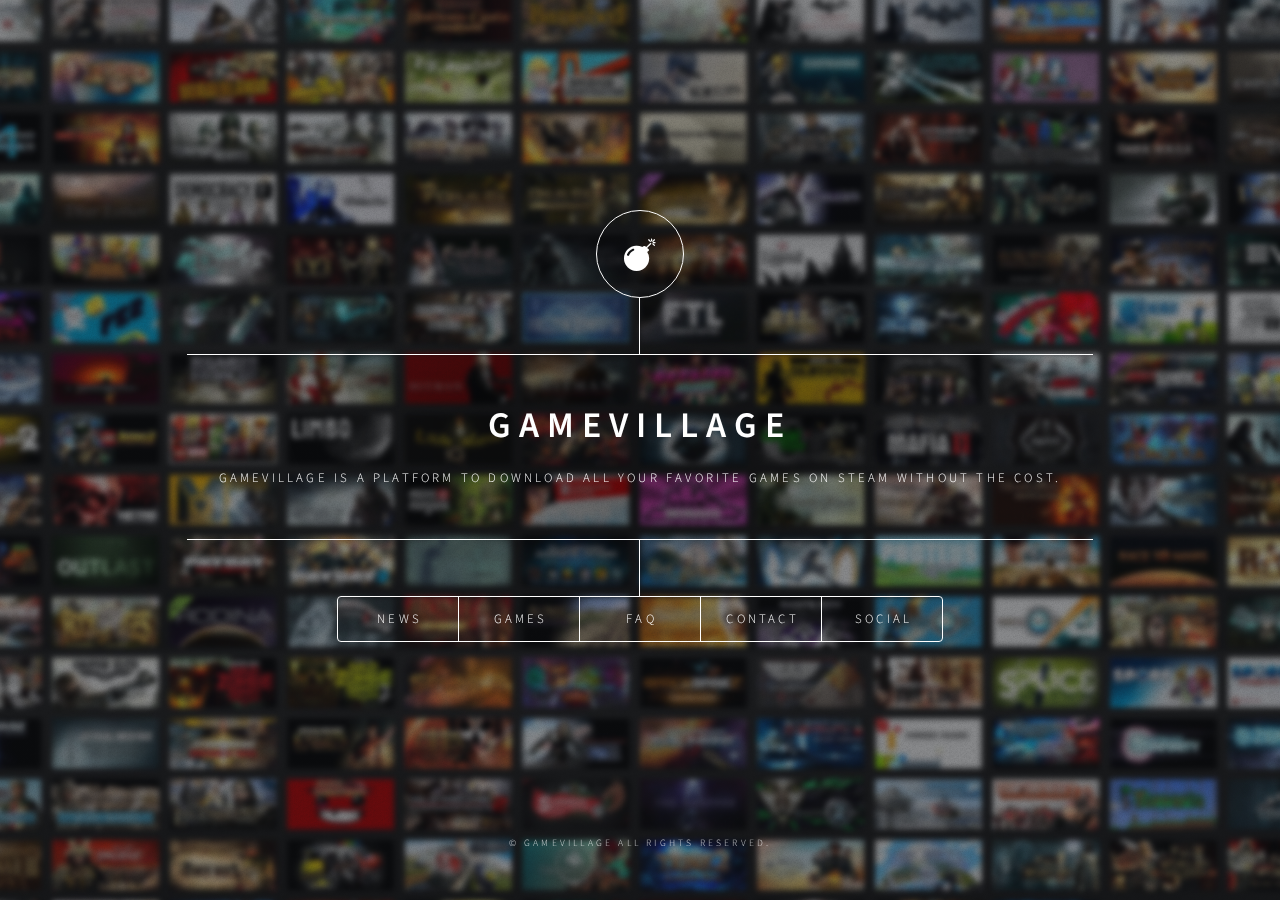
==== page2.html @ 303a95af "Create page2.html" ====
<!DOCTYPE HTML>
<!--
	Dimension by HTML5 UP
	html5up.net | @ajlkn
	Free for personal and commercial use under the CCA 3.0 license (html5up.net/license)
-->
<html>
	<head>
		<title>GameVillage</title>
		<meta charset="utf-8" />
		<meta name="viewport" content="width=device-width, initial-scale=1, user-scalable=no" />
		<link rel="stylesheet" href="assets/css/main.css" />
		<noscript><link rel="stylesheet" href="assets/css/noscript.css" /></noscript>
		<link rel="shortcut icon" type="image/png" href="images/favicon.png"/>
	</head>
	<body class="is-preload">

		<!-- Wrapper -->
			<div id="wrapper">

				<!-- Header -->
					<header id="header">
						<div class="logo">
							<span class="icon fa-bomb"></span>
						</div>
						<div class="content">
							<div class="inner">
								<h1>GameVillage</h1>
								<p>GameVillage is a platform to download all your favorite games on steam without the cost.</p>
							</div>
						</div>
						<nav>
							<ul>
								<li><a href="#intro">News</a></li>
								<li><a href="#work">Games</a></li>
								<li><a href="#FAQ">FAQ</a></li>
								<li><a href="#contact">Contact</a></li>
								<li><a href="#social">Social</a></li>
								<!--<li><a href="#elements">Elements</a></li>-->
							</ul>
						</nav>
					</header>

				<!-- Main -->
					<div id="main">

						<!-- Intro -->
							<article id="intro">
								<h2 class="major">News</h2>
								<span class="image main"><img src="images/news.jpg" alt="" /></span>
								<p>Update 1.11 coming soon to GameVillage, This upate will be packed with other 800+ games, And might be adding a new section to the site so stay tuned, Stay up to date by joining our Official discord.</p>
							</article>

						<!-- Work -->
							<article id="work">
								<h2 class="major">Car Mechanic Simulator 2018</h2>
								<span class="image main"><img src="images/pic21.jpg" alt="" /></span>
								<h5>about game</h5>
								<h5>Car Mechanic Simulator 2018 challenges players to repair, paint, tune and drive cars. Find classic, unique cars in the new Barn Find module and Junkyard module.</h5>
								<center><button <li><a href="#free1">Download</a></li></button></center>
								<center><p>cracked by GameVillage</p></center>


                                <h2 class="major">BeamNG.drive</h2>
								<span class="image main"><img src="images/pic22.jpg" alt="" /></span>
								<h5>about game</h5>
								<h5>BeamNG.drive is a realistic, immersive driving game offering near-limitless possibilities. Our soft-body physics engine simulates every component of a vehicle in real time.</h5>
								<center><button <li><a href="#free2">Download</a></li></button></center>
								<center><p>cracked by GameVillage</p></center>



															

<center><h5>More Pages Coming Soon</h5></center>
<center>
<html>
<head>
<style>
.pagination {
  display: inline-block;
}

.pagination a {
  color: white;
  float: left;
  padding: 8px 16px;
  text-decoration: none;
  border: 1px solid #ddd;
}

.pagination a.active {
  background-color:  ;
  color: white;
  border: 1px solid ;
}

.pagination a:hover:not(.active) {background-color: ;}

.pagination a:first-child {
  border-top-left-radius: 5px;
  border-bottom-left-radius: 5px;
}

.pagination a:last-child {
  border-top-right-radius: 5px;
  border-bottom-right-radius: 5px;
}
</style>
</head>
<body>

<div class="pagination">
  <a href="index.html#work">&laquo;</a>
  <a href="index.html#work">1</a>
  <a class="active" href="page2.html#work">2</a>
  <a href="">&raquo;</a>
</div>

</body>
</html>
</center>

							</article>


							


						<!-- about game -->
							<article id="FAQ">
								<h2 class="major">🚨FAQ GameVillage🚨</h2>
								<span class="image main"><img src="images/faq.jpg" alt="" /></span>
								
<p> <h5 style="text-align:;"><strong>1.What is GameValley,</strong> This is a platform to download all your favorites games on steam without the cost.</h5></p>
<p> <h5 style="text-align:;"><strong>2.Where do i request games?,</strong> All game requests should be done on our contact page <a style="color: #7289DA;" href="#contact" > here.</h5></p>
<p> <h5 style="text-align:;"><strong>3.Is this safe?,</strong> Yes. All files are 100% checked before release.</h5></p>
<p> <h5 style="text-align:;"><strong>4.What does pre-install mean?,</strong> Pre-installed means that the game is already installed for you.</h5></p>
<p> <h5 style="text-align:;"><strong>5.Where do i request games?,</strong> All game requests should be done on our contact section.</h5></p>

							</article>





                                <!-- Games -->

                                <article id="free1">
								<h2 class="major">Car Mechanic Simulator 2018</h2>
								<span class="image main"><img src="images/pic21.jpg" alt="" /></span>
								<center><iframe type="text/html" width="640" height="360" src="https://www.youtube-nocookie.com/embed/LCTF8wKWFSU?showinfo=0&controls=0&modestbranding=1&disablekb=1&cc_load_policy=1&loop=1&autohide=1&rel=0&enablejsapi=1&fs=0" frameborder="0" allow="autoplay" ></iframe></center>
								<p> <h3 style="text-align:;"><strong>❓About the game❓</strong></h3></p>
<p> <h5 style="text-align:;">Car Mechanic Simulator 2018 challenges players to repair, paint, tune and drive cars. Find classic, unique cars in the new Barn Find module and Junkyard module.</h5></p>

<center><button <li><a href="https://uploadhaven.com/download/d799cdc324195044cd2461166c4c63ca"target="_blank">⚡Download⚡</a></li></button></center>

<p> <h3 style="text-align:;"><strong>🚨Computer Specs🚨</strong></h3></p>
<p> <h6 style="text-align:;"><strong>Requires:</strong> a 64-bit processor and operating system</h6></p>
<p> <h6 style="text-align:;"><strong>OS:</strong> Windows 7/8.1/10 (64-bit versions)</h6></p>
<p> <h6 style="text-align:;"><strong>Processor:</strong> Intel Core i5-2400/AMD FX-8320 or better</h6></p>
<p> <h6 style="text-align:;"><strong>Memory:</strong> 8 GB RAM</h6></p>
<p> <h6 style="text-align:;"><strong>Graphics:</strong> NVIDIA GTX 670 2GB/AMD Radeon HD 7870 2GB or better</h6></p>
<p> <h6 style="text-align:;"><strong>Storage:</strong> 20 GB available space</h6></p>

<p> <h3 style="text-align:;"><strong>🎮Steam required🎮</strong></h3></p>
<p> <h6 style="text-align:;"><strong>Steam Required:</strong> Some games require steam to run thats why we show that error we also recommend using a alt steam account to stop being banned.</h6></p>

<span class="image main"><img src="games/car mechanic simulator 2018/pic1.jpg" alt="" /></span>
<span class="image main"><img src="games/car mechanic simulator 2018/pic2.jpg" alt="" /></span>

 <h2 style="text-align:;"><strong>🚧GameVillage Rules🚧</strong></h2></p>
<span style="color: #ce311c;">❌No spam or violent comments in our discord</span>
<p><span style="color: #ce311c;">❌No Stealing from this site.</span></p>
<span style="color: #10a8a5;">⚡Make sure to have fun</span>
<p><span style="color: #10a8a5;">⚡Make sure to download as many games as you want</span></p>
</article>






                                <article id="free2">
								<h2 class="major">BeamNG.drive</h2>
								<span class="image main"><img src="images/pic22.jpg" alt="" /></span>
								<center><iframe type="text/html" width="640" height="360" src="https://www.youtube-nocookie.com/embed/7vGYVUCmxeI?showinfo=0&controls=0&modestbranding=1&disablekb=1&cc_load_policy=1&loop=1&autohide=1&rel=0&enablejsapi=1&fs=0" frameborder="0" allow="autoplay" ></iframe></center>
								<p> <h3 style="text-align:;"><strong>❓About the game❓</strong></h3></p>
<p> <h5 style="text-align:;">BeamNG.drive is a realistic, immersive driving game offering near-limitless possibilities. Our soft-body physics engine simulates every component of a vehicle in real time.</h5></p>

<center><button <li><a href="https://uploadhaven.com/download/5747d586f887d4a439fdfc0a4f563766"target="_blank">⚡Download⚡</a></li></button></center>

<p> <h3 style="text-align:;"><strong>🚨Computer Specs🚨</strong></h3></p>
<p> <h6 style="text-align:;"><strong>Requires:</strong> a 64-bit processor and operating system</h6></p>
<p> <h6 style="text-align:;"><strong>OS:</strong> Windows 7/8.1/10 (64-bit versions)</h6></p>
<p> <h6 style="text-align:;"><strong>Processor:</strong> Intel Core i5-2400/AMD FX-8320 or better</h6></p>
<p> <h6 style="text-align:;"><strong>Memory:</strong> 8 GB RAM</h6></p>
<p> <h6 style="text-align:;"><strong>Graphics:</strong> NVIDIA GTX 670 2GB/AMD Radeon HD 7870 2GB or better</h6></p>
<p> <h6 style="text-align:;"><strong>Storage:</strong> 20 GB available space</h6></p>

<p> <h3 style="text-align:;"><strong>🎮Steam required🎮</strong></h3></p>
<p> <h6 style="text-align:;"><strong>Steam Required:</strong> Some games require steam to run thats why we show that error we also recommend using a alt steam account to stop being banned.</h6></p>

<span class="image main"><img src="games/beamng/pic1.jpg" alt="" /></span>
<span class="image main"><img src="games/beamng/pic2.jpg" alt="" /></span>

 <h2 style="text-align:;"><strong>🚧GameVillage Rules🚧</strong></h2></p>
<span style="color: #ce311c;">❌No spam or violent comments in our discord</span>
<p><span style="color: #ce311c;">❌No Stealing from this site.</span></p>
<span style="color: #10a8a5;">⚡Make sure to have fun</span>
<p><span style="color: #10a8a5;">⚡Make sure to download as many games as you want</span></p>
</article>











               

















													<!-- about game -->
							<article id="60 SECONDS">
								<h2 class="major">FAQ</h2>
								<span class="image main"><img src="images/faq.jpg" alt="" /></span>
								<p> <h2 style="text-align:;"><strong>❓FAQ GameVillage❓</strong></h2></p>
<p> <h5 style="text-align:;"><strong>What is GameValley,</strong> This is a platform to download all your favorites games on steam without the cost.</h5></p>
<p> <h5 style="text-align:;"><strong>Is this safe?,</strong> Yes. All files are 100% checked before release. There are no hidden malware and each game is pre-installed for you.</h5></p>
<p> <h5 style="text-align:;"><strong>What does pre-install mean?,</strong> Pre-installed means that the game is already installed for you, so you don’t have to. This means all you need to do is download the .zip file, extract it, and run the game. That’s it! Easy, right?,</h5></p>
<p> <h5 style="text-align:;"><strong>Where do i request games?,</strong> All game requests should be done on our Discord or on our contact page <a style="color: #7289DA;" href="#contact" > here.</a></span></p></h5></p>

<p> <h2 style="text-align:;"><strong>🚨Computer Specs🚨</strong></h2></p>
<p> <h5 style="text-align:;"><strong>Requires:</strong> a 64-bit processor and operating system</h5></p>
<p> <h5 style="text-align:;"><strong>OS:</strong> Windows 7/8.1/10 (64-bit versions)</h5></p>
<p> <h5 style="text-align:;"><strong>Processor:</strong> Intel Core i5-2400/AMD FX-8320 or better</h5></p>
<p> <h5 style="text-align:;"><strong>Memory:</strong> 8 GB RAM</h5></p>
<p> <h5 style="text-align:;"><strong>Graphics:</strong> NVIDIA GTX 670 2GB/AMD Radeon HD 7870 2GB or better</h5></p>
<p> <h5 style="text-align:;"><strong>Storage:</strong> 20 GB available space</h5></p>

<p> <h2 style="text-align:;"><strong>🎮Steam required🎮</strong></h2></p>
<p> <h5 style="text-align:;"><strong>Steam Required:</strong> Some games require steam to run thats why we show that error we also recommend using a alt steam account to stop being banned.</h5></p>

 <h2 style="text-align:;"><strong>🚧GameVillage Rules🚧</strong></h2></p>
<span style="color: #ce311c;">❌No spam or violent comments in our discord</span>
<p><span style="color: #ce311c;">❌No Stealing from this site.</span></p>
<span style="color: #10a8a5;">⚡Make sure to have fun</span>
<p><span style="color: #10a8a5;">⚡Make sure to download as many games as you want</span></p>


							</article>

						<!-- Contact -->
							<article id="contact">
								<h2 class="major">Contact</h2>
								<form method="post" action="#">
									<div class="fields">
										<div class="field half">
											<label for="name">Gamer Tag</label>
											<input type="text" name="name" id="name" />
										</div>
										<div class="field half">
											<label for="email">Email</label>
											<input type="text" name="email" id="email" />
										</div>
										<div class="field">
											<label for="message">Message</label>
											<textarea name="message" id="message" rows="4"></textarea>
										</div>
									</div>
									<ul class="actions">
										<li><input type="submit" value="Send Message" class="primary" /></li>
										<li><input type="reset" value="Reset" /></li>
									</ul>
								</form>
								<ul class="icons">
									<li><a href="#" class="icon fa-twitter"><span class="label">Twitter</span></a></li>
									<li><a href="#" class="icon fa-facebook"><span class="label">Facebook</span></a></li>
									<li><a href="#" class="icon fa-instagram"><span class="label">Instagram</span></a></li>
									<li><a href="#" class="icon fa-github"><span class="label">GitHub</span></a></li>
								</ul>
							</article>


							<article id="social">
								<center><h2 class="major">Social Media</h2></center>

									</ul>
								</form>
								<center><ul class="icons">
									<li><a href="#" class="icon fa-twitter"><span class="label">Twitter</span></a></li>
									<li><a href="#" class="icon fa-facebook"><span class="label">Facebook</span></a></li>
									<li><a href="#" class="icon fa-instagram"><span class="label">Instagram</span></a></li>
									<li><a href="#" class="icon fa-github"><span class="label">GitHub</span></a></li>
								</ul></center>
								<center><h4 >Come join our social media and stay up to date on Our website, And maybe leave us a nice message on twitter :)</h4></center>
							</article>

						<!-- Elements -->
							<article id="elements">
								<h2 class="major">Elements</h2>

								<section>
									<h3 class="major">Text</h3>
									<p>This is <b>bold</b> and this is <strong>strong</strong>. This is <i>italic</i> and this is <em>emphasized</em>.
									This is <sup>superscript</sup> text and this is <sub>subscript</sub> text.
									This is <u>underlined</u> and this is code: <code>for (;;) { ... }</code>. Finally, <a href="#">this is a link</a>.</p>
									<hr />
									<h2>Heading Level 2</h2>
									<h3>Heading Level 3</h3>
									<h4>Heading Level 4</h4>
									<h5>Heading Level 5</h5>
									<h6>Heading Level 6</h6>
									<hr />
									<h4>Blockquote</h4>
									<blockquote>Fringilla nisl. Donec accumsan interdum nisi, quis tincidunt felis sagittis eget tempus euismod. Vestibulum ante ipsum primis in faucibus vestibulum. Blandit adipiscing eu felis iaculis volutpat ac adipiscing accumsan faucibus. Vestibulum ante ipsum primis in faucibus lorem ipsum dolor sit amet nullam adipiscing eu felis.</blockquote>
									<h4>Preformatted</h4>
									<pre><code>i = 0;

while (!deck.isInOrder()) {
    print 'Iteration ' + i;
    deck.shuffle();
    i++;
}

print 'It took ' + i + ' iterations to sort the deck.';</code></pre>
								</section>

								<section>
									<h3 class="major">Lists</h3>

									<h4>Unordered</h4>
									<ul>
										<li>Dolor pulvinar etiam.</li>
										<li>Sagittis adipiscing.</li>
										<li>Felis enim feugiat.</li>
									</ul>

									<h4>Alternate</h4>
									<ul class="alt">
										<li>Dolor pulvinar etiam.</li>
										<li>Sagittis adipiscing.</li>
										<li>Felis enim feugiat.</li>
									</ul>

									<h4>Ordered</h4>
									<ol>
										<li>Dolor pulvinar etiam.</li>
										<li>Etiam vel felis viverra.</li>
										<li>Felis enim feugiat.</li>
										<li>Dolor pulvinar etiam.</li>
										<li>Etiam vel felis lorem.</li>
										<li>Felis enim et feugiat.</li>
									</ol>
									<h4>Icons</h4>
									<ul class="icons">
										<li><a href="#" class="icon fa-twitter"><span class="label">Twitter</span></a></li>
										<li><a href="#" class="icon fa-facebook"><span class="label">Facebook</span></a></li>
										<li><a href="#" class="icon fa-instagram"><span class="label">Instagram</span></a></li>
										<li><a href="#" class="icon fa-github"><span class="label">Github</span></a></li>
									</ul>

									<h4>Actions</h4>
									<ul class="actions">
										<li><a href="#" class="button primary">Default</a></li>
										<li><a href="#" class="button">Default</a></li>
									</ul>
									<ul class="actions stacked">
										<li><a href="#" class="button primary">Default</a></li>
										<li><a href="#" class="button">Default</a></li>
									</ul>
								</section>

								<section>
									<h3 class="major">Table</h3>
									<h4>Default</h4>
									<div class="table-wrapper">
										<table>
											<thead>
												<tr>
													<th>Name</th>
													<th>Description</th>
													<th>Price</th>
												</tr>
											</thead>
											<tbody>
												<tr>
													<td>Item One</td>
													<td>Ante turpis integer aliquet porttitor.</td>
													<td>29.99</td>
												</tr>
												<tr>
													<td>Item Two</td>
													<td>Vis ac commodo adipiscing arcu aliquet.</td>
													<td>19.99</td>
												</tr>
												<tr>
													<td>Item Three</td>
													<td> Morbi faucibus arcu accumsan lorem.</td>
													<td>29.99</td>
												</tr>
												<tr>
													<td>Item Four</td>
													<td>Vitae integer tempus condimentum.</td>
													<td>19.99</td>
												</tr>
												<tr>
													<td>Item Five</td>
													<td>Ante turpis integer aliquet porttitor.</td>
													<td>29.99</td>
												</tr>
											</tbody>
											<tfoot>
												<tr>
													<td colspan="2"></td>
													<td>100.00</td>
												</tr>
											</tfoot>
										</table>
									</div>

									<h4>Alternate</h4>
									<div class="table-wrapper">
										<table class="alt">
											<thead>
												<tr>
													<th>Name</th>
													<th>Description</th>
													<th>Price</th>
												</tr>
											</thead>
											<tbody>
												<tr>
													<td>Item One</td>
													<td>Ante turpis integer aliquet porttitor.</td>
													<td>29.99</td>
												</tr>
												<tr>
													<td>Item Two</td>
													<td>Vis ac commodo adipiscing arcu aliquet.</td>
													<td>19.99</td>
												</tr>
												<tr>
													<td>Item Three</td>
													<td> Morbi faucibus arcu accumsan lorem.</td>
													<td>29.99</td>
												</tr>
												<tr>
													<td>Item Four</td>
													<td>Vitae integer tempus condimentum.</td>
													<td>19.99</td>
												</tr>
												<tr>
													<td>Item Five</td>
													<td>Ante turpis integer aliquet porttitor.</td>
													<td>29.99</td>
												</tr>
											</tbody>
											<tfoot>
												<tr>
													<td colspan="2"></td>
													<td>100.00</td>
												</tr>
											</tfoot>
										</table>
									</div>
								</section>

								<section>
									<h3 class="major">Buttons</h3>
									<ul class="actions">
										<li><a href="#" class="button primary">Primary</a></li>
										<li><a href="#" class="button">Default</a></li>
									</ul>
									<ul class="actions">
										<li><a href="#" class="button">Default</a></li>
										<li><a href="#" class="button small">Small</a></li>
									</ul>
									<ul class="actions">
										<li><a href="#" class="button primary icon fa-download">Icon</a></li>
										<li><a href="#" class="button icon fa-download">Icon</a></li>
									</ul>
									<ul class="actions">
										<li><span class="button primary disabled">Disabled</span></li>
										<li><span class="button disabled">Disabled</span></li>
									</ul>
								</section>

								<section>
									<h3 class="major">Form</h3>
									<form method="post" action="#">
										<div class="fields">
											<div class="field half">
												<label for="demo-name">Name</label>
												<input type="text" name="demo-name" id="demo-name" value="" placeholder="Jane Doe" />
											</div>
											<div class="field half">
												<label for="demo-email">Email</label>
												<input type="email" name="demo-email" id="demo-email" value="" placeholder="jane@untitled.tld" />
											</div>
											<div class="field">
												<label for="demo-category">Category</label>
												<select name="demo-category" id="demo-category">
													<option value="">-</option>
													<option value="1">Manufacturing</option>
													<option value="1">Shipping</option>
													<option value="1">Administration</option>
													<option value="1">Human Resources</option>
												</select>
											</div>
											<div class="field half">
												<input type="radio" id="demo-priority-low" name="demo-priority" checked>
												<label for="demo-priority-low">Low</label>
											</div>
											<div class="field half">
												<input type="radio" id="demo-priority-high" name="demo-priority">
												<label for="demo-priority-high">High</label>
											</div>
											<div class="field half">
												<input type="checkbox" id="demo-copy" name="demo-copy">
												<label for="demo-copy">Email me a copy</label>
											</div>
											<div class="field half">
												<input type="checkbox" id="demo-human" name="demo-human" checked>
												<label for="demo-human">Not a robot</label>
											</div>
											<div class="field">
												<label for="demo-message">Message</label>
												<textarea name="demo-message" id="demo-message" placeholder="Enter your message" rows="6"></textarea>
											</div>
										</div>
										<ul class="actions">
											<li><input type="submit" value="Send Message" class="primary" /></li>
											<li><input type="reset" value="Reset" /></li>
										</ul>
									</form>
								</section>

							</article>

					</div>

				<!-- Footer -->
					<footer id="footer">
						<p class="copyright">&copy; GAMEVILLAGE All rights reserved.</p>
					</footer>

			</div>




		<!-- BG -->
			<div id="bg"></div>

		<!-- Scripts -->
			<script src="assets/js/jquery.min.js"></script>
			<script src="assets/js/browser.min.js"></script>
			<script src="assets/js/breakpoints.min.js"></script>
			<script src="assets/js/util.js"></script>
			<script src="assets/js/main.js"></script>

	</body>
</html>
---- assets/css/main.css ----
@import url(font-awesome.min.css);
@import url("https://fonts.googleapis.com/css?family=Source+Sans+Pro:300italic,600italic,300,600");

/*
	Dimension by HTML5 UP
	html5up.net | @ajlkn
	Free for personal and commercial use under the CCA 3.0 license (html5up.net/license)
*/

html, body, div, span, applet, object,
iframe, h1, h2, h3, h4, h5, h6, p, blockquote,
pre, a, abbr, acronym, address, big, cite,
code, del, dfn, em, img, ins, kbd, q, s, samp,
small, strike, strong, sub, sup, tt, var, b,
u, i, center, dl, dt, dd, ol, ul, li, fieldset,
form, label, legend, table, caption, tbody,
tfoot, thead, tr, th, td, article, aside,
canvas, details, embed, figure, figcaption,
footer, header, hgroup, menu, nav, output, ruby,
section, summary, time, mark, audio, video {
	margin: 0;
	padding: 0;
	border: 0;
	font-size: 100%;
	font: inherit;
	vertical-align: baseline;}

article, aside, details, figcaption, figure,
footer, header, hgroup, menu, nav, section {
	display: block;}

body {
	line-height: 1;
}

ol, ul {
	list-style: none;
}

blockquote, q {
	quotes: none;
}

	blockquote:before, blockquote:after, q:before, q:after {
		content: '';
		content: none;
	}

table {
	border-collapse: collapse;
	border-spacing: 0;
}

body {
	-webkit-text-size-adjust: none;
}

mark {
	background-color: transparent;
	color: inherit;
}

input::-moz-focus-inner {
	border: 0;
	padding: 0;
}

input, select, textarea {
	-moz-appearance: none;
	-webkit-appearance: none;
	-ms-appearance: none;
	appearance: none;
}

/* Basic */

	@-ms-viewport {
		width: device-width;
	}

	@media screen and (max-width: 480px) {

		html, body {
			min-width: 320px;
		}

	}

	html {
		box-sizing: border-box;
	}

	*, *:before, *:after {
		box-sizing: inherit;
	}

	body {
		background: #1b1f22;
	}

		body.is-preload *, body.is-preload *:before, body.is-preload *:after {
			-moz-animation: none !important;
			-webkit-animation: none !important;
			-ms-animation: none !important;
			animation: none !important;
			-moz-transition: none !important;
			-webkit-transition: none !important;
			-ms-transition: none !important;
			transition: none !important;
		}

/* Type */

	html {
		font-size: 16pt;
	}

		@media screen and (max-width: 1680px) {

			html {
				font-size: 12pt;
			}

		}

		@media screen and (max-width: 736px) {

			html {
				font-size: 11pt;
			}

		}

		@media screen and (max-width: 360px) {

			html {
				font-size: 10pt;
			}

		}

	body, input, select, textarea {
		color: #ffffff;
		font-family: "Source Sans Pro", sans-serif;
		font-weight: 300;
		font-size: 1rem;
		line-height: 1.65;
	}

	a {
		-moz-transition: color 0.2s ease-in-out, background-color 0.2s ease-in-out, border-bottom-color 0.2s ease-in-out;
		-webkit-transition: color 0.2s ease-in-out, background-color 0.2s ease-in-out, border-bottom-color 0.2s ease-in-out;
		-ms-transition: color 0.2s ease-in-out, background-color 0.2s ease-in-out, border-bottom-color 0.2s ease-in-out;
		transition: color 0.2s ease-in-out, background-color 0.2s ease-in-out, border-bottom-color 0.2s ease-in-out;
		border-bottom: dotted 1px rgba(255, 255, 255, 0.5);
		text-decoration: none;
		color: inherit;
	}

		a:hover {
			border-bottom-color: transparent;
		}

	strong, b {
		color: #ffffff;
		font-weight: 600;
	}

	em, i {
		font-style: italic;
	}

	p {
		margin: 0 0 2rem 0;
	}

	h1, h2, h3, h4, h5, h6 {
		color: #ffffff;
		font-weight: 600;
		line-height: 1.5;
		margin: 0 0 1rem 0;
		text-transform: uppercase;
		letter-spacing: 0.2rem;
	}

		h1 a, h2 a, h3 a, h4 a, h5 a, h6 a {
			color: inherit;
			text-decoration: none;
		}

		h1.major, h2.major, h3.major, h4.major, h5.major, h6.major {
			border-bottom: solid 1px #ffffff;
			width: -moz-max-content;
			width: -webkit-max-content;
			width: -ms-max-content;
			width: max-content;
			padding-bottom: 0.5rem;
			margin: 0 0 2rem 0;
		}

	h1 {
		font-size: 2.25rem;
		line-height: 1.3;
		letter-spacing: 0.5rem;
	}

	h2 {
		font-size: 1.5rem;
		line-height: 1.4;
		letter-spacing: 0.5rem;
	}

	h3 {
		font-size: 1rem;
	}

	h4 {
		font-size: 0.8rem;
	}

	h5 {
		font-size: 0.7rem;
	}

	h6 {
		font-size: 0.6rem;
	}

	@media screen and (max-width: 736px) {

		h1 {
			font-size: 1.75rem;
			line-height: 1.4;
		}

		h2 {
			font-size: 1.25em;
			line-height: 1.5;
		}

	}

	sub {
		font-size: 0.8rem;
		position: relative;
		top: 0.5rem;
	}

	sup {
		font-size: 0.8rem;
		position: relative;
		top: -0.5rem;
	}

	blockquote {
		border-left: solid 4px #ffffff;
		font-style: italic;
		margin: 0 0 2rem 0;
		padding: 0.5rem 0 0.5rem 2rem;
	}

	code {
		background: rgba(255, 255, 255, 0.075);
		border-radius: 4px;
		font-family: "Courier New", monospace;
		font-size: 0.9rem;
		margin: 0 0.25rem;
		padding: 0.25rem 0.65rem;
	}

	pre {
		-webkit-overflow-scrolling: touch;
		font-family: "Courier New", monospace;
		font-size: 0.9rem;
		margin: 0 0 2rem 0;
	}

		pre code {
			display: block;
			line-height: 1.75;
			padding: 1rem 1.5rem;
			overflow-x: auto;
		}

	hr {
		border: 0;
		border-bottom: solid 1px #ffffff;
		margin: 2.75rem 0;
	}

	.align-left {
		text-align: left;
	}

	.align-center {
		text-align: center;
	}

	.align-right {
		text-align: right;
	}

/* Form */

	form {
		margin: 0 0 2rem 0;
	}

		form > :last-child {
			margin-bottom: 0;
		}

		form > .fields {
			display: -moz-flex;
			display: -webkit-flex;
			display: -ms-flex;
			display: flex;
			-moz-flex-wrap: wrap;
			-webkit-flex-wrap: wrap;
			-ms-flex-wrap: wrap;
			flex-wrap: wrap;
			width: calc(100% + 3rem);
			margin: -1.5rem 0 2rem -1.5rem;
		}

			form > .fields > .field {
				-moz-flex-grow: 0;
				-webkit-flex-grow: 0;
				-ms-flex-grow: 0;
				flex-grow: 0;
				-moz-flex-shrink: 0;
				-webkit-flex-shrink: 0;
				-ms-flex-shrink: 0;
				flex-shrink: 0;
				padding: 1.5rem 0 0 1.5rem;
				width: calc(100% - 1.5rem);
			}

				form > .fields > .field.half {
					width: calc(50% - 0.75rem);
				}

				form > .fields > .field.third {
					width: calc(100%/3 - 0.5rem);
				}

				form > .fields > .field.quarter {
					width: calc(25% - 0.375rem);
				}

		@media screen and (max-width: 480px) {

			form > .fields {
				width: calc(100% + 3rem);
				margin: -1.5rem 0 2rem -1.5rem;
			}

				form > .fields > .field {
					padding: 1.5rem 0 0 1.5rem;
					width: calc(100% - 1.5rem);
				}

					form > .fields > .field.half {
						width: calc(100% - 1.5rem);
					}

					form > .fields > .field.third {
						width: calc(100% - 1.5rem);
					}

					form > .fields > .field.quarter {
						width: calc(100% - 1.5rem);
					}

		}

	label {
		color: #ffffff;
		display: block;
		font-size: 0.8rem;
		font-weight: 300;
		letter-spacing: 0.2rem;
		line-height: 1.5;
		margin: 0 0 1rem 0;
		text-transform: uppercase;
	}

	input[type="text"],
	input[type="password"],
	input[type="email"],
	input[type="tel"],
	select,
	textarea {
		-moz-appearance: none;
		-webkit-appearance: none;
		-ms-appearance: none;
		appearance: none;
		-moz-transition: border-color 0.2s ease-in-out, box-shadow 0.2s ease-in-out, background-color 0.2s ease-in-out;
		-webkit-transition: border-color 0.2s ease-in-out, box-shadow 0.2s ease-in-out, background-color 0.2s ease-in-out;
		-ms-transition: border-color 0.2s ease-in-out, box-shadow 0.2s ease-in-out, background-color 0.2s ease-in-out;
		transition: border-color 0.2s ease-in-out, box-shadow 0.2s ease-in-out, background-color 0.2s ease-in-out;
		background-color: transparent;
		border-radius: 4px;
		border: solid 1px #ffffff;
		color: inherit;
		display: block;
		outline: 0;
		padding: 0 1rem;
		text-decoration: none;
		width: 100%;
	}

		input[type="text"]:invalid,
		input[type="password"]:invalid,
		input[type="email"]:invalid,
		input[type="tel"]:invalid,
		select:invalid,
		textarea:invalid {
			box-shadow: none;
		}

		input[type="text"]:focus,
		input[type="password"]:focus,
		input[type="email"]:focus,
		input[type="tel"]:focus,
		select:focus,
		textarea:focus {
			background: rgba(255, 255, 255, 0.075);
			border-color: #ffffff;
			box-shadow: 0 0 0 1px #ffffff;
		}

	select {
		background-image: url("data:image/svg+xml;charset=utf8,%3Csvg xmlns='http://www.w3.org/2000/svg' width='40' height='40' preserveAspectRatio='none' viewBox='0 0 40 40'%3E%3Cpath d='M9.4,12.3l10.4,10.4l10.4-10.4c0.2-0.2,0.5-0.4,0.9-0.4c0.3,0,0.6,0.1,0.9,0.4l3.3,3.3c0.2,0.2,0.4,0.5,0.4,0.9 c0,0.4-0.1,0.6-0.4,0.9L20.7,31.9c-0.2,0.2-0.5,0.4-0.9,0.4c-0.3,0-0.6-0.1-0.9-0.4L4.3,17.3c-0.2-0.2-0.4-0.5-0.4-0.9 c0-0.4,0.1-0.6,0.4-0.9l3.3-3.3c0.2-0.2,0.5-0.4,0.9-0.4S9.1,12.1,9.4,12.3z' fill='%23ffffff' /%3E%3C/svg%3E");
		background-size: 1.25rem;
		background-repeat: no-repeat;
		background-position: calc(100% - 1rem) center;
		height: 2.75rem;
		padding-right: 2.75rem;
		text-overflow: ellipsis;
	}

		select option {
			color: #ffffff;
			background: #1b1f22;
		}

		select:focus::-ms-value {
			background-color: transparent;
		}

		select::-ms-expand {
			display: none;
		}

	input[type="text"],
	input[type="password"],
	input[type="email"],
	select {
		height: 2.75rem;
	}

	textarea {
		padding: 0.75rem 1rem;
	}

	input[type="checkbox"],
	input[type="radio"] {
		-moz-appearance: none;
		-webkit-appearance: none;
		-ms-appearance: none;
		appearance: none;
		display: block;
		float: left;
		margin-right: -2rem;
		opacity: 0;
		width: 1rem;
		z-index: -1;
	}

		input[type="checkbox"] + label,
		input[type="radio"] + label {
			text-decoration: none;
			-moz-user-select: none;
			-webkit-user-select: none;
			-ms-user-select: none;
			user-select: none;
			color: #ffffff;
			cursor: pointer;
			display: inline-block;
			font-size: 0.8rem;
			font-weight: 300;
			margin: 0 0 0.5rem 0;
			padding-left: 2.65rem;
			padding-right: 0.75rem;
			position: relative;
		}

			input[type="checkbox"] + label:before,
			input[type="radio"] + label:before {
				-moz-osx-font-smoothing: grayscale;
				-webkit-font-smoothing: antialiased;
				font-family: FontAwesome;
				font-style: normal;
				font-weight: normal;
				text-transform: none !important;
			}

			input[type="checkbox"] + label:before,
			input[type="radio"] + label:before {
				-moz-transition: border-color 0.2s ease-in-out, box-shadow 0.2s ease-in-out, background-color 0.2s ease-in-out;
				-webkit-transition: border-color 0.2s ease-in-out, box-shadow 0.2s ease-in-out, background-color 0.2s ease-in-out;
				-ms-transition: border-color 0.2s ease-in-out, box-shadow 0.2s ease-in-out, background-color 0.2s ease-in-out;
				transition: border-color 0.2s ease-in-out, box-shadow 0.2s ease-in-out, background-color 0.2s ease-in-out;
				border-radius: 4px;
				border: solid 1px #ffffff;
				content: '';
				display: inline-block;
				height: 1.65rem;
				left: 0;
				line-height: calc(1.58125rem + 0em);
				position: absolute;
				text-align: center;
				top: -0.125rem;
				width: 1.65rem;
			}

		input[type="checkbox"]:checked + label:before,
		input[type="radio"]:checked + label:before {
			background: #ffffff !important;
			border-color: #ffffff !important;
			color: #1b1f22;
			content: '\f00c';
		}

		input[type="checkbox"]:focus + label:before,
		input[type="radio"]:focus + label:before {
			background: rgba(255, 255, 255, 0.075);
			border-color: #ffffff;
			box-shadow: 0 0 0 1px #ffffff;
		}

	input[type="checkbox"] + label:before {
		border-radius: 4px;
	}

	input[type="radio"] + label:before {
		border-radius: 100%;
	}

	::-webkit-input-placeholder {
		color: rgba(255, 255, 255, 0.5) !important;
		opacity: 1.0;
	}

	:-moz-placeholder {
		color: rgba(255, 255, 255, 0.5) !important;
		opacity: 1.0;
	}

	::-moz-placeholder {
		color: rgba(255, 255, 255, 0.5) !important;
		opacity: 1.0;
	}

	:-ms-input-placeholder {
		color: rgba(255, 255, 255, 0.5) !important;
		opacity: 1.0;
	}

	.formerize-placeholder {
		color: rgba(255, 255, 255, 0.5) !important;
		opacity: 1.0;
	}

/* Box */

	.box {
		border-radius: 4px;
		border: solid 1px #ffffff;
		margin-bottom: 2rem;
		padding: 1.5em;
	}

		.box > :last-child,
		.box > :last-child > :last-child,
		.box > :last-child > :last-child > :last-child {
			margin-bottom: 0;
		}

		.box.alt {
			border: 0;
			border-radius: 0;
			padding: 0;
		}

/* Icon */

	.icon {
		text-decoration: none;
		border-bottom: none;
		position: relative;
	}

		.icon:before {
			-moz-osx-font-smoothing: grayscale;
			-webkit-font-smoothing: antialiased;
			font-family: FontAwesome;
			font-style: normal;
			font-weight: normal;
			text-transform: none !important;
		}

		.icon > .label {
			display: none;
		}

/* Image */

	.image {
		border-radius: 4px;
		border: 0;
		display: inline-block;
		position: relative;
	}

		.image:before {
			pointer-events: none;
			background-image: url("../../images/overlay.png");
			background-color: rgba(19, 21, 25, 0.5);
			border-radius: 4px;
			content: '';
			display: block;
			height: 100%;
			left: 0;
			opacity: 0.5;
			position: absolute;
			top: 0;
			width: 100%;
		}

		.image img {
			border-radius: 4px;
			display: block;
		}

		.image.left, .image.right {
			max-width: 40%;
		}

			.image.left img, .image.right img {
				width: 100%;
			}

		.image.left {
			float: left;
			padding: 0 1.5em 1em 0;
			top: 0.25em;
		}

		.image.right {
			float: right;
			padding: 0 0 1em 1.5em;
			top: 0.25em;
		}

		.image.fit {
			display: block;
			margin: 0 0 2rem 0;
			width: 100%;
		}

			.image.fit img {
				width: 100%;
			}

		.image.main {
			display: block;
			margin: 2.5rem 0;
			width: 100%;
		}

			.image.main img {
				width: 100%;
			}

		@media screen and (max-width: 736px) {

			.image.main {
				margin: 2rem 0;
			}

		}

		@media screen and (max-width: 480px) {

			.image.main {
				margin: 1.5rem 0;
			}

		}

/* List */

	ol {
		list-style: decimal;
		margin: 0 0 2rem 0;
		padding-left: 1.25em;
	}

		ol li {
			padding-left: 0.25em;
		}

	ul {
		list-style: disc;
		margin: 0 0 2rem 0;
		padding-left: 1em;
	}

		ul li {
			padding-left: 0.5em;
		}

		ul.alt {
			list-style: none;
			padding-left: 0;
		}

			ul.alt li {
				border-top: solid 1px #ffffff;
				padding: 0.5em 0;
			}

				ul.alt li:first-child {
					border-top: 0;
					padding-top: 0;
				}

	dl {
		margin: 0 0 2rem 0;
	}

		dl dt {
			display: block;
			font-weight: 600;
			margin: 0 0 1rem 0;
		}

		dl dd {
			margin-left: 2rem;
		}

/* Actions */

	ul.actions {
		display: -moz-flex;
		display: -webkit-flex;
		display: -ms-flex;
		display: flex;
		cursor: default;
		list-style: none;
		margin-left: -1rem;
		padding-left: 0;
	}

		ul.actions li {
			padding: 0 0 0 1rem;
			vertical-align: middle;
		}

		ul.actions.special {
			-moz-justify-content: center;
			-webkit-justify-content: center;
			-ms-justify-content: center;
			justify-content: center;
			width: 100%;
			margin-left: 0;
		}

			ul.actions.special li:first-child {
				padding-left: 0;
			}

		ul.actions.stacked {
			-moz-flex-direction: column;
			-webkit-flex-direction: column;
			-ms-flex-direction: column;
			flex-direction: column;
			margin-left: 0;
		}

			ul.actions.stacked li {
				padding: 1.3rem 0 0 0;
			}

				ul.actions.stacked li:first-child {
					padding-top: 0;
				}

		ul.actions.fit {
			width: calc(100% + 1rem);
		}

			ul.actions.fit li {
				-moz-flex-grow: 1;
				-webkit-flex-grow: 1;
				-ms-flex-grow: 1;
				flex-grow: 1;
				-moz-flex-shrink: 1;
				-webkit-flex-shrink: 1;
				-ms-flex-shrink: 1;
				flex-shrink: 1;
				width: 100%;
			}

				ul.actions.fit li > * {
					width: 100%;
				}

			ul.actions.fit.stacked {
				width: 100%;
			}

		@media screen and (max-width: 480px) {

			ul.actions:not(.fixed) {
				-moz-flex-direction: column;
				-webkit-flex-direction: column;
				-ms-flex-direction: column;
				flex-direction: column;
				margin-left: 0;
				width: 100% !important;
			}

				ul.actions:not(.fixed) li {
					-moz-flex-grow: 1;
					-webkit-flex-grow: 1;
					-ms-flex-grow: 1;
					flex-grow: 1;
					-moz-flex-shrink: 1;
					-webkit-flex-shrink: 1;
					-ms-flex-shrink: 1;
					flex-shrink: 1;
					padding: 1rem 0 0 0;
					text-align: center;
					width: 100%;
				}

					ul.actions:not(.fixed) li > * {
						width: 100%;
					}

					ul.actions:not(.fixed) li:first-child {
						padding-top: 0;
					}

					ul.actions:not(.fixed) li input[type="submit"],
					ul.actions:not(.fixed) li input[type="reset"],
					ul.actions:not(.fixed) li input[type="button"],
					ul.actions:not(.fixed) li button,
					ul.actions:not(.fixed) li .button {
						width: 100%;
					}

						ul.actions:not(.fixed) li input[type="submit"].icon:before,
						ul.actions:not(.fixed) li input[type="reset"].icon:before,
						ul.actions:not(.fixed) li input[type="button"].icon:before,
						ul.actions:not(.fixed) li button.icon:before,
						ul.actions:not(.fixed) li .button.icon:before {
							margin-left: -0.5em;
						}

		}

/* Icons */

	ul.icons {
		cursor: default;
		list-style: none;
		padding-left: 0;
	}

		ul.icons li {
			display: inline-block;
			padding: 0 0.75em 0 0;
		}

			ul.icons li:last-child {
				padding-right: 0;
			}

			ul.icons li a {
				border-radius: 100%;
				box-shadow: inset 0 0 0 1px #ffffff;
				display: inline-block;
				height: 2.25rem;
				line-height: 2.25rem;
				text-align: center;
				width: 2.25rem;
			}

				ul.icons li a:hover {
					background-color: rgba(255, 255, 255, 0.075);
				}

				ul.icons li a:active {
					background-color: rgba(255, 255, 255, 0.175);
				}

/* Table */

	.table-wrapper {
		-webkit-overflow-scrolling: touch;
		overflow-x: auto;
	}

	table {
		margin: 0 0 2rem 0;
		width: 100%;
	}

		table tbody tr {
			border: solid 1px #ffffff;
			border-left: 0;
			border-right: 0;
		}

			table tbody tr:nth-child(2n + 1) {
				background-color: rgba(255, 255, 255, 0.075);
			}

		table td {
			padding: 0.75em 0.75em;
		}

		table th {
			color: #ffffff;
			font-size: 0.9em;
			font-weight: 600;
			padding: 0 0.75em 0.75em 0.75em;
			text-align: left;
		}

		table thead {
			border-bottom: solid 2px #ffffff;
		}

		table tfoot {
			border-top: solid 2px #ffffff;
		}

		table.alt {
			border-collapse: separate;
		}

			table.alt tbody tr td {
				border: solid 1px #ffffff;
				border-left-width: 0;
				border-top-width: 0;
			}

				table.alt tbody tr td:first-child {
					border-left-width: 1px;
				}

			table.alt tbody tr:first-child td {
				border-top-width: 1px;
			}

			table.alt thead {
				border-bottom: 0;
			}

			table.alt tfoot {
				border-top: 0;
			}

/* Button */

	input[type="submit"],
	input[type="reset"],
	input[type="button"],
	button,
	.button {
		-moz-appearance: none;
		-webkit-appearance: none;
		-ms-appearance: none;
		appearance: none;
		-moz-transition: background-color 0.2s ease-in-out, color 0.2s ease-in-out;
		-webkit-transition: background-color 0.2s ease-in-out, color 0.2s ease-in-out;
		-ms-transition: background-color 0.2s ease-in-out, color 0.2s ease-in-out;
		transition: background-color 0.2s ease-in-out, color 0.2s ease-in-out;
		background-color: transparent;
		border-radius: 4px;
		border: 0;
		box-shadow: inset 0 0 0 1px #ffffff;
		color: #ffffff !important;
		cursor: pointer;
		display: inline-block;
		font-size: 0.8rem;
		font-weight: 300;
		height: 2.75rem;
		letter-spacing: 0.2rem;
		line-height: 2.75rem;
		outline: 0;
		padding: 0 1.25rem 0 1.35rem;
		text-align: center;
		text-decoration: none;
		text-transform: uppercase;
		white-space: nowrap;
	}

		input[type="submit"]:hover,
		input[type="reset"]:hover,
		input[type="button"]:hover,
		button:hover,
		.button:hover {
			background-color: rgba(255, 255, 255, 0.075);
		}

		input[type="submit"]:active,
		input[type="reset"]:active,
		input[type="button"]:active,
		button:active,
		.button:active {
			background-color: rgba(255, 255, 255, 0.175);
		}

		input[type="submit"].icon:before,
		input[type="reset"].icon:before,
		input[type="button"].icon:before,
		button.icon:before,
		.button.icon:before {
			margin-right: 0.5em;
		}

		input[type="submit"].fit,
		input[type="reset"].fit,
		input[type="button"].fit,
		button.fit,
		.button.fit {
			width: 100%;
		}

		input[type="submit"].small,
		input[type="reset"].small,
		input[type="button"].small,
		button.small,
		.button.small {
			font-size: 0.6rem;
			height: 2.0625rem;
			line-height: 2.0625rem;
		}

		input[type="submit"].primary,
		input[type="reset"].primary,
		input[type="button"].primary,
		button.primary,
		.button.primary {
			background-color: #ffffff;
			color: #1b1f22 !important;
			font-weight: 600;
		}

		input[type="submit"].disabled, input[type="submit"]:disabled,
		input[type="reset"].disabled,
		input[type="reset"]:disabled,
		input[type="button"].disabled,
		input[type="button"]:disabled,
		button.disabled,
		button:disabled,
		.button.disabled,
		.button:disabled {
			pointer-events: none;
			cursor: default;
			opacity: 0.25;
		}

	input[type="submit"],
	input[type="reset"],
	input[type="button"],
	button {
		line-height: calc(2.75rem - 2px);
	}

/* BG */

	#bg {
		-moz-transform: scale(1.0);
		-webkit-transform: scale(1.0);
		-ms-transform: scale(1.0);
		transform: scale(1.0);
		-webkit-backface-visibility: hidden;
		position: fixed;
		top: 0;
		left: 0;
		width: 100%;
		height: 100vh;
		z-index: 1;
	}

		#bg:before, #bg:after {
			content: '';
			display: block;
			position: absolute;
			top: 0;
			left: 0;
			width: 100%;
			height: 100%;
		}

		#bg:before {
			-moz-transition: background-color 2.5s ease-in-out;
			-webkit-transition: background-color 2.5s ease-in-out;
			-ms-transition: background-color 2.5s ease-in-out;
			transition: background-color 2.5s ease-in-out;
			-moz-transition-delay: 0.75s;
			-webkit-transition-delay: 0.75s;
			-ms-transition-delay: 0.75s;
			transition-delay: 0.75s;
			background-image: linear-gradient(to top, rgba(19, 21, 25, 0.5), rgba(19, 21, 25, 0.5)), url("../../images/overlay.png");
			background-size: auto, 256px 256px;
			background-position: center, center;
			background-repeat: no-repeat, repeat;
			z-index: 2;
		}

		#bg:after {
			-moz-transform: scale(1.125);
			-webkit-transform: scale(1.125);
			-ms-transform: scale(1.125);
			transform: scale(1.125);
			-moz-transition: -moz-transform 0.325s ease-in-out, -moz-filter 0.325s ease-in-out;
			-webkit-transition: -webkit-transform 0.325s ease-in-out, -webkit-filter 0.325s ease-in-out;
			-ms-transition: -ms-transform 0.325s ease-in-out, -ms-filter 0.325s ease-in-out;
			transition: transform 0.325s ease-in-out, filter 0.325s ease-in-out;
			background-image: url("../../images/bg.jpg");
			background-position: center;
			background-size: cover;
			background-repeat: no-repeat;
			z-index: 1;
		}

		body.is-article-visible #bg:after {
			-moz-transform: scale(1.0825);
			-webkit-transform: scale(1.0825);
			-ms-transform: scale(1.0825);
			transform: scale(1.0825);
			-moz-filter: blur(0.2rem);
			-webkit-filter: blur(0.2rem);
			-ms-filter: blur(0.2rem);
			filter: blur(0.2rem);
		}

		body.is-preload #bg:before {
			background-color: #000000;
		}

/* Wrapper */

	#wrapper {
		display: -moz-flex;
		display: -webkit-flex;
		display: -ms-flex;
		display: flex;
		-moz-flex-direction: column;
		-webkit-flex-direction: column;
		-ms-flex-direction: column;
		flex-direction: column;
		-moz-align-items: center;
		-webkit-align-items: center;
		-ms-align-items: center;
		align-items: center;
		-moz-justify-content: space-between;
		-webkit-justify-content: space-between;
		-ms-justify-content: space-between;
		justify-content: space-between;
		position: relative;
		min-height: 100vh;
		width: 100%;
		padding: 4rem 2rem;
		z-index: 3;
	}

		#wrapper:before {
			content: '';
			display: block;
		}

		@media screen and (max-width: 1680px) {

			#wrapper {
				padding: 3rem 2rem;
			}

		}

		@media screen and (max-width: 736px) {

			#wrapper {
				padding: 2rem 1rem;
			}

		}

		@media screen and (max-width: 480px) {

			#wrapper {
				padding: 1rem;
			}

		}

/* Header */

	#header {
		display: -moz-flex;
		display: -webkit-flex;
		display: -ms-flex;
		display: flex;
		-moz-flex-direction: column;
		-webkit-flex-direction: column;
		-ms-flex-direction: column;
		flex-direction: column;
		-moz-align-items: center;
		-webkit-align-items: center;
		-ms-align-items: center;
		align-items: center;
		-moz-transition: -moz-transform 0.325s ease-in-out, -moz-filter 0.325s ease-in-out, opacity 0.325s ease-in-out;
		-webkit-transition: -webkit-transform 0.325s ease-in-out, -webkit-filter 0.325s ease-in-out, opacity 0.325s ease-in-out;
		-ms-transition: -ms-transform 0.325s ease-in-out, -ms-filter 0.325s ease-in-out, opacity 0.325s ease-in-out;
		transition: transform 0.325s ease-in-out, filter 0.325s ease-in-out, opacity 0.325s ease-in-out;
		background-image: -moz-radial-gradient(rgba(0, 0, 0, 0.25) 25%, rgba(0, 0, 0, 0) 55%);
		background-image: -webkit-radial-gradient(rgba(0, 0, 0, 0.25) 25%, rgba(0, 0, 0, 0) 55%);
		background-image: -ms-radial-gradient(rgba(0, 0, 0, 0.25) 25%, rgba(0, 0, 0, 0) 55%);
		background-image: radial-gradient(rgba(0, 0, 0, 0.25) 25%, rgba(0, 0, 0, 0) 55%);
		max-width: 100%;
		text-align: center;
	}

		#header > * {
			-moz-transition: opacity 0.325s ease-in-out;
			-webkit-transition: opacity 0.325s ease-in-out;
			-ms-transition: opacity 0.325s ease-in-out;
			transition: opacity 0.325s ease-in-out;
			position: relative;
			margin-top: 3.5rem;
		}

			#header > *:before {
				content: '';
				display: block;
				position: absolute;
				top: calc(-3.5rem - 1px);
				left: calc(50% - 1px);
				width: 1px;
				height: calc(3.5rem + 1px);
				background: #ffffff;
			}

		#header > :first-child {
			margin-top: 0;
		}

			#header > :first-child:before {
				display: none;
			}

		#header .logo {
			width: 5.5rem;
			height: 5.5rem;
			line-height: 5.5rem;
			border: solid 1px #ffffff;
			border-radius: 100%;
		}

			#header .logo .icon:before {
				font-size: 2rem;
			}

		#header .content {
			border-style: solid;
			border-color: #ffffff;
			border-top-width: 1px;
			border-bottom-width: 1px;
			max-width: 100%;
		}

			#header .content .inner {
				-moz-transition: max-height 0.75s ease, padding 0.75s ease, opacity 0.325s ease-in-out;
				-webkit-transition: max-height 0.75s ease, padding 0.75s ease, opacity 0.325s ease-in-out;
				-ms-transition: max-height 0.75s ease, padding 0.75s ease, opacity 0.325s ease-in-out;
				transition: max-height 0.75s ease, padding 0.75s ease, opacity 0.325s ease-in-out;
				-moz-transition-delay: 0.25s;
				-webkit-transition-delay: 0.25s;
				-ms-transition-delay: 0.25s;
				transition-delay: 0.25s;
				padding: 3rem 2rem;
				max-height: 40rem;
				overflow: hidden;
			}

				#header .content .inner > :last-child {
					margin-bottom: 0;
				}

			#header .content p {
				text-transform: uppercase;
				letter-spacing: 0.2rem;
				font-size: 0.8rem;
				line-height: 2;
			}

		#header nav ul {
			display: -moz-flex;
			display: -webkit-flex;
			display: -ms-flex;
			display: flex;
			margin-bottom: 0;
			list-style: none;
			padding-left: 0;
			border: solid 1px #ffffff;
			border-radius: 4px;
		}

			#header nav ul li {
				padding-left: 0;
				border-left: solid 1px #ffffff;
			}

				#header nav ul li:first-child {
					border-left: 0;
				}

				#header nav ul li a {
					display: block;
					min-width: 7.5rem;
					height: 2.75rem;
					line-height: 2.75rem;
					padding: 0 1.25rem 0 1.45rem;
					text-transform: uppercase;
					letter-spacing: 0.2rem;
					font-size: 0.8rem;
					border-bottom: 0;
				}

					#header nav ul li a:hover {
						background-color: rgba(255, 255, 255, 0.075);
					}

					#header nav ul li a:active {
						background-color: rgba(255, 255, 255, 0.175);
					}

		#header nav.use-middle:after {
			content: '';
			display: block;
			position: absolute;
			top: 0;
			left: calc(50% - 1px);
			width: 1px;
			height: 100%;
			background: #ffffff;
		}

		#header nav.use-middle ul li.is-middle {
			border-left: 0;
		}

		body.is-article-visible #header {
			-moz-transform: scale(0.95);
			-webkit-transform: scale(0.95);
			-ms-transform: scale(0.95);
			transform: scale(0.95);
			-moz-filter: blur(0.1rem);
			-webkit-filter: blur(0.1rem);
			-ms-filter: blur(0.1rem);
			filter: blur(0.1rem);
			opacity: 0;
		}

		body.is-preload #header {
			-moz-filter: blur(0.125rem);
			-webkit-filter: blur(0.125rem);
			-ms-filter: blur(0.125rem);
			filter: blur(0.125rem);
		}

			body.is-preload #header > * {
				opacity: 0;
			}

			body.is-preload #header .content .inner {
				max-height: 0;
				padding-top: 0;
				padding-bottom: 0;
				opacity: 0;
			}

		@media screen and (max-width: 980px) {

			#header .content p br {
				display: none;
			}

		}

		@media screen and (max-width: 736px) {

			#header > * {
				margin-top: 2rem;
			}

				#header > *:before {
					top: calc(-2rem - 1px);
					height: calc(2rem + 1px);
				}

			#header .logo {
				width: 4.75rem;
				height: 4.75rem;
				line-height: 4.75rem;
			}

				#header .logo .icon:before {
					font-size: 1.75rem;
				}

			#header .content .inner {
				padding: 2.5rem 1rem;
			}

			#header .content p {
				line-height: 1.875;
			}

		}

		@media screen and (max-width: 480px) {

			#header {
				padding: 1.5rem 0;
			}

				#header .content .inner {
					padding: 2.5rem 0;
				}

				#header nav ul {
					-moz-flex-direction: column;
					-webkit-flex-direction: column;
					-ms-flex-direction: column;
					flex-direction: column;
					min-width: 10rem;
					max-width: 100%;
				}

					#header nav ul li {
						border-left: 0;
						border-top: solid 1px #ffffff;
					}

						#header nav ul li:first-child {
							border-top: 0;
						}

						#header nav ul li a {
							height: 3rem;
							line-height: 3rem;
							min-width: 0;
							width: 100%;
						}

				#header nav.use-middle:after {
					display: none;
				}

		}

/* Main */

	#main {
		-moz-flex-grow: 1;
		-webkit-flex-grow: 1;
		-ms-flex-grow: 1;
		flex-grow: 1;
		-moz-flex-shrink: 1;
		-webkit-flex-shrink: 1;
		-ms-flex-shrink: 1;
		flex-shrink: 1;
		display: -moz-flex;
		display: -webkit-flex;
		display: -ms-flex;
		display: flex;
		-moz-align-items: center;
		-webkit-align-items: center;
		-ms-align-items: center;
		align-items: center;
		-moz-justify-content: center;
		-webkit-justify-content: center;
		-ms-justify-content: center;
		justify-content: center;
		-moz-flex-direction: column;
		-webkit-flex-direction: column;
		-ms-flex-direction: column;
		flex-direction: column;
		position: relative;
		max-width: 100%;
		z-index: 3;
	}

		#main article {
			-moz-transform: translateY(0.25rem);
			-webkit-transform: translateY(0.25rem);
			-ms-transform: translateY(0.25rem);
			transform: translateY(0.25rem);
			-moz-transition: opacity 0.325s ease-in-out, -moz-transform 0.325s ease-in-out;
			-webkit-transition: opacity 0.325s ease-in-out, -webkit-transform 0.325s ease-in-out;
			-ms-transition: opacity 0.325s ease-in-out, -ms-transform 0.325s ease-in-out;
			transition: opacity 0.325s ease-in-out, transform 0.325s ease-in-out;
			padding: 4.5rem 2.5rem 1.5rem 2.5rem ;
			position: relative;
			width: 40rem;
			max-width: 100%;
			background-color: rgba(27, 31, 34, 0.85);
			border-radius: 4px;
			opacity: 0;
		}

			#main article.active {
				-moz-transform: translateY(0);
				-webkit-transform: translateY(0);
				-ms-transform: translateY(0);
				transform: translateY(0);
				opacity: 1;
			}

			#main article .close {
				display: block;
				position: absolute;
				top: 0;
				right: 0;
				width: 4rem;
				height: 4rem;
				cursor: pointer;
				text-indent: 4rem;
				overflow: hidden;
				white-space: nowrap;
			}

				#main article .close:before {
					-moz-transition: background-color 0.2s ease-in-out;
					-webkit-transition: background-color 0.2s ease-in-out;
					-ms-transition: background-color 0.2s ease-in-out;
					transition: background-color 0.2s ease-in-out;
					content: '';
					display: block;
					position: absolute;
					top: 0.75rem;
					left: 0.75rem;
					width: 2.5rem;
					height: 2.5rem;
					border-radius: 100%;
					background-position: center;
					background-image: url("data:image/svg+xml;charset=utf8,%3Csvg xmlns='http://www.w3.org/2000/svg' xmlns:xlink='http://www.w3.org/1999/xlink' width='20px' height='20px' viewBox='0 0 20 20' zoomAndPan='disable'%3E%3Cstyle%3Eline %7B stroke: %23ffffff%3B stroke-width: 1%3B %7D%3C/style%3E%3Cline x1='2' y1='2' x2='18' y2='18' /%3E%3Cline x1='18' y1='2' x2='2' y2='18' /%3E%3C/svg%3E");
					background-size: 20px 20px;
					background-repeat: no-repeat;
				}

				#main article .close:hover:before {
					background-color: rgba(255, 255, 255, 0.075);
				}

				#main article .close:active:before {
					background-color: rgba(255, 255, 255, 0.175);
				}

		@media screen and (max-width: 736px) {

			#main article {
				padding: 3.5rem 2rem 0.5rem 2rem ;
			}

				#main article .close:before {
					top: 0.875rem;
					left: 0.875rem;
					width: 2.25rem;
					height: 2.25rem;
					background-size: 14px 14px;
				}

		}

		@media screen and (max-width: 480px) {

			#main article {
				padding: 3rem 1.5rem 0.5rem 1.5rem ;
			}

		}

/* Footer */

	#footer {
		-moz-transition: -moz-transform 0.325s ease-in-out, -moz-filter 0.325s ease-in-out, opacity 0.325s ease-in-out;
		-webkit-transition: -webkit-transform 0.325s ease-in-out, -webkit-filter 0.325s ease-in-out, opacity 0.325s ease-in-out;
		-ms-transition: -ms-transform 0.325s ease-in-out, -ms-filter 0.325s ease-in-out, opacity 0.325s ease-in-out;
		transition: transform 0.325s ease-in-out, filter 0.325s ease-in-out, opacity 0.325s ease-in-out;
		width: 100%;
		max-width: 100%;
		margin-top: 2rem;
		text-align: center;
	}

		#footer .copyright {
			letter-spacing: 0.2rem;
			font-size: 0.6rem;
			opacity: 0.75;
			margin-bottom: 0;
			text-transform: uppercase;
		}

		body.is-article-visible #footer {
			-moz-transform: scale(0.95);
			-webkit-transform: scale(0.95);
			-ms-transform: scale(0.95);
			transform: scale(0.95);
			-moz-filter: blur(0.1rem);
			-webkit-filter: blur(0.1rem);
			-ms-filter: blur(0.1rem);
			filter: blur(0.1rem);
			opacity: 0;
		}

		body.is-preload #footer {
			opacity: 0;



			@color-button: hsl(308, 100%, 50%);
body { background-color: #333; font-size: 55px; padding: 33px; }

.button, button, input[type="button"], input[type="reset"], input[type="submit"] { border: 0; cursor: pointer; position: relative; box-sizing: border-box; min-width: 48px; min-height: 36px; background-color: @color-button; color: hsl(0, 0%, 100%); line-height: 1; text-transform: uppercase; padding: 0.66em; text-decoration: none; transition: all 0.3s ease; display: inline-flex; flex: none; flex-wrap: wrap; align-items: center; align-content: center; justify-content: center; text-align: center; }



/* Button: Neon */
.button.neon, button.neon, input[type="button"].neon, input[type="reset"].neon, input[type="submit"].neon {border-radius: 0.4em; font-weight: 400;  padding: 0.44em; font-family: Futura, "Trebuchet MS", Arial, sans-serif; letter-spacing: 0.04em;
background: transparent !important; border: 0.1em solid lighten(@color-button, 51%); color: lighten(@color-button, 51%); 
  text-shadow: hsl(0, 100%, 100%) 0px 0px 0.15em, hsl(0, 100%, 100%) 0px 0px 0.3em, hsl(0, 100%, 100%) 0px 0px 0.45em, @color-button 0px 0px 0.3em, @color-button 0px 0px 0.52em, @color-button 0px 0px 0.6em, @color-button 0px 0px 0.75em; 
box-shadow: hsl(0, 100%, 100%) 0px 0px 0.075em, hsl(0, 100%, 100%) 0px 0px 0.15em, hsl(0, 100%, 100%) 0px 0px 0.22em, @color-button 0px 0px 0.3em, @color-button 0px 0px 0.52em, @color-button 0px 0px 0.6em, @color-button 0px 0px 0.75em, inset @color-button 0 0 0.6em;}
.button.neon:hover, button.neon:hover, input[type="button"].neon:hover, input[type="reset"].neon:hover, input[type="submit"].neon:hover {text-shadow: hsl(0, 100%, 100%) 0px 0px 0.3em, hsl(0, 100%, 100%) 0px 0px 0.6em, hsl(0, 100%, 100%) 0px 0px 0.9em, @color-button 0px 0px 0.6em, @color-button 0px 0px 1.04em, @color-button 0px 0px 1.2em, @color-button 0px 0px 1.5em; 
box-shadow: hsl(0, 100%, 100%) 0px 0px 0.15em, hsl(0, 100%, 100%) 0px 0px 0.3em, hsl(0, 100%, 100%) 0px 0px 0.44em, @color-button 0px 0px 0.6em, @color-button 0px 0px 1.04em, @color-button 0px 0px 1.2em, @color-button 0px 0px 1.5em, inset @color-button 0 0 1.2em;  }






		}
---- assets/css/noscript.css ----
/*
	Dimension by HTML5 UP
	html5up.net | @ajlkn
	Free for personal and commercial use under the CCA 3.0 license (html5up.net/license)
*/

/* BG */

	body.is-preload #bg:before {
		background-color: transparent;
	}

/* Header */

	body.is-preload #header {
		-moz-filter: none;
		-webkit-filter: none;
		-ms-filter: none;
		filter: none;
	}

		body.is-preload #header > * {
			opacity: 1;
		}

		body.is-preload #header .content .inner {
			max-height: none;
			padding: 3rem 2rem;
			opacity: 1;
		}

/* Main */

	#main article {
		opacity: 1;
		margin: 4rem 0 0 0;
	}
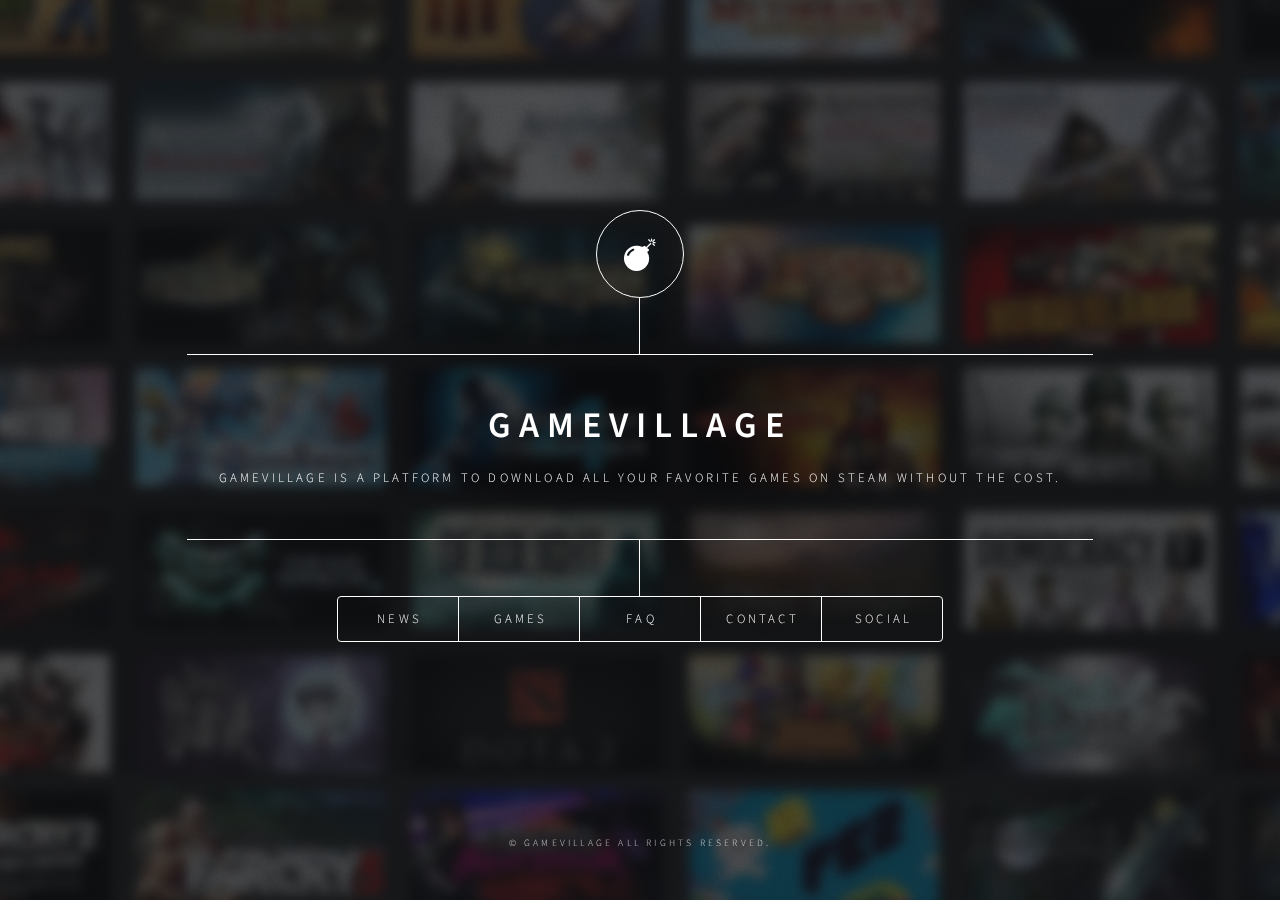
==== commit b0bd18b7: "updated" ====
--- a/page2.html
+++ b/page2.html
@@ -53,6 +53,8 @@
 
 						<!-- Work -->
 							<article id="work">
+
+								
 								<h2 class="major">Car Mechanic Simulator 2018</h2>
 								<span class="image main"><img src="images/pic21.jpg" alt="" /></span>
 								<h5>about game</h5>
@@ -69,6 +71,22 @@
 								<center><p>cracked by GameVillage</p></center>
 
 
+
+
+								<h2 class="major">The Cave</h2>
+								<span class="image main"><img src="images/pic23.jpg" alt="" /></span>
+								<h5>about game</h5>
+								<h5>The Cave is a new adventure game from Monkey Island and Maniac Mansion creator Ron Gilbert, and Double Fine Productions, the award-winning studio behind Psychonauts and Brütal Legend.</h5>
+								<center><button <li><a href="#free3">Download</a></li></button></center>
+								<center><p>cracked by GameVillage</p></center>
+
+
+                                <h2 class="major">BeamNG.drive</h2>
+								<span class="image main"><img src="images/pic22.jpg" alt="" /></span>
+								<h5>about game</h5>
+								<h5>BeamNG.drive is a realistic, immersive driving game offering near-limitless possibilities. Our soft-body physics engine simulates every component of a vehicle in real time.</h5>
+								<center><button <li><a href="#free2">Download</a></li></button></center>
+								<center><p>cracked by GameVillage</p></center>
 
 															
 
@@ -221,6 +239,36 @@
 
 
 
+
+                                <article id="free3">
+								<h2 class="major">The Cave</h2>
+								<span class="image main"><img src="images/pic23.jpg" alt="" /></span>
+								<center><iframe type="text/html" width="640" height="360" src="https://www.youtube-nocookie.com/embed/sbdGRImFFBA?showinfo=0&controls=0&modestbranding=1&disablekb=1&cc_load_policy=1&loop=1&autohide=1&rel=0&enablejsapi=1&fs=0" frameborder="0" allow="autoplay" ></iframe></center>
+								<p> <h3 style="text-align:;"><strong>❓About the game❓</strong></h3></p>
+<p> <h5 style="text-align:;">The Cave is a new adventure game from Monkey Island and Maniac Mansion creator Ron Gilbert, and Double Fine Productions, the award-winning studio behind Psychonauts and Brütal Legend.</h5></p>
+
+<center><button <li><a href="https://uploadhaven.com/download/9cd50c9157b1a238015c604b25d56f91"target="_blank">⚡Download⚡</a></li></button></center>
+
+<p> <h3 style="text-align:;"><strong>🚨Computer Specs🚨</strong></h3></p>
+<p> <h6 style="text-align:;"><strong>Requires:</strong> a 64-bit processor and operating system</h6></p>
+<p> <h6 style="text-align:;"><strong>OS:</strong> Windows 7/8.1/10 (64-bit versions)</h6></p>
+<p> <h6 style="text-align:;"><strong>Processor:</strong> Intel Core i5-2400/AMD FX-8320 or better</h6></p>
+<p> <h6 style="text-align:;"><strong>Memory:</strong> 8 GB RAM</h6></p>
+<p> <h6 style="text-align:;"><strong>Graphics:</strong> NVIDIA GTX 670 2GB/AMD Radeon HD 7870 2GB or better</h6></p>
+<p> <h6 style="text-align:;"><strong>Storage:</strong> 20 GB available space</h6></p>
+
+<p> <h3 style="text-align:;"><strong>🎮Steam required🎮</strong></h3></p>
+<p> <h6 style="text-align:;"><strong>Steam Required:</strong> Some games require steam to run thats why we show that error we also recommend using a alt steam account to stop being banned.</h6></p>
+
+<span class="image main"><img src="games/the cave/pic1.jpg" alt="" /></span>
+<span class="image main"><img src="games/the cave/pic2.jpg" alt="" /></span>
+
+ <h2 style="text-align:;"><strong>🚧GameVillage Rules🚧</strong></h2></p>
+<span style="color: #ce311c;">❌No spam or violent comments in our discord</span>
+<p><span style="color: #ce311c;">❌No Stealing from this site.</span></p>
+<span style="color: #10a8a5;">⚡Make sure to have fun</span>
+<p><span style="color: #10a8a5;">⚡Make sure to download as many games as you want</span></p>
+</article>
                
 
 
--- a/assets/css/main.css
+++ b/assets/css/main.css
@@ -1655,6 +1655,1413 @@
 
 
 
+@charset "UTF-8";
+@import url(font-awesome.min.css);
+@import url("https://fonts.googleapis.com/css?family=Source+Sans+Pro:300,400|Passion+One:400");
+
+/*
+	Full Motion by TEMPLATED
+	templated.co @templatedco
+	Released for free under the Creative Commons Attribution 3.0 license (templated.co/license)
+*/
+
+/* Reset */
+
+	html, body, div, span, applet, object, iframe, h1, h2, h3, h4, h5, h6, p, blockquote, pre, a, abbr, acronym, address, big, cite, code, del, dfn, em, img, ins, kbd, q, s, samp, small, strike, strong, sub, sup, tt, var, b, u, i, center, dl, dt, dd, ol, ul, li, fieldset, form, label, legend, table, caption, tbody, tfoot, thead, tr, th, td, article, aside, canvas, details, embed, figure, figcaption, footer, header, hgroup, menu, nav, output, ruby, section, summary, time, mark, audio, video {
+		margin: 0;
+		padding: 0;
+		border: 0;
+		font-size: 100%;
+		font: inherit;
+		vertical-align: baseline;
+	}
+
+	article, aside, details, figcaption, figure, footer, header, hgroup, menu, nav, section {
+		display: block;
+	}
+
+	body {
+		line-height: 1;
+	}
+
+	ol, ul {
+		list-style: none;
+	}
+
+	blockquote, q {
+		quotes: none;
+	}
+
+	blockquote:before, blockquote:after, q:before, q:after {
+		content: '';
+		content: none;
+	}
+
+	table {
+		border-collapse: collapse;
+		border-spacing: 0;
+	}
+
+	body {
+		-webkit-text-size-adjust: none;
+	}
+
+/* Box Model */
+
+	*, *:before, *:after {
+		-moz-box-sizing: border-box;
+		-webkit-box-sizing: border-box;
+		box-sizing: border-box;
+	}
+
+/* Basic */
+
+	@-ms-viewport {
+		width: device-width;
+	}
+
+	body {
+		-ms-overflow-style: scrollbar;
+	}
+
+	@media screen and (max-width: 480px) {
+
+		html, body {
+			min-width: 320px;
+		}
+
+	}
+
+	body {
+		background: #202024;
+	}
+
+		body.is-loading *, body.is-loading *:before, body.is-loading *:after {
+			-moz-animation: none !important;
+			-webkit-animation: none !important;
+			-ms-animation: none !important;
+			animation: none !important;
+			-moz-transition: none !important;
+			-webkit-transition: none !important;
+			-ms-transition: none !important;
+			transition: none !important;
+		}
+
+/* Type */
+
+	body, input, select, textarea {
+		color: rgba(255, 255, 255, 0.75);
+		font-family: "Source Sans Pro", sans-serif;
+		font-size: 14pt;
+		font-weight: 300;
+		line-height: 1.65;
+	}
+
+		@media screen and (max-width: 1680px) {
+
+			body, input, select, textarea {
+				font-size: 11pt;
+			}
+
+		}
+
+		@media screen and (max-width: 1280px) {
+
+			body, input, select, textarea {
+				font-size: 11pt;
+			}
+
+		}
+
+		@media screen and (max-width: 980px) {
+
+			body, input, select, textarea {
+				font-size: 12pt;
+			}
+
+		}
+
+		@media screen and (max-width: 736px) {
+
+			body, input, select, textarea {
+				font-size: 12pt;
+			}
+
+		}
+
+		@media screen and (max-width: 480px) {
+
+			body, input, select, textarea {
+				font-size: 12pt;
+			}
+
+		}
+
+	a {
+		-moz-transition: background-color 0.2s ease-in-out, color 0.2s ease-in-out;
+		-webkit-transition: background-color 0.2s ease-in-out, color 0.2s ease-in-out;
+		-ms-transition: background-color 0.2s ease-in-out, color 0.2s ease-in-out;
+		transition: background-color 0.2s ease-in-out, color 0.2s ease-in-out;
+		color: rgba(255, 255, 255, 0.75);
+		text-decoration: none;
+		border-bottom: 1px dotted;
+		outline: 0;
+	}
+
+		a:hover {
+			color: #FFF;
+			border: none;
+		}
+
+	strong, b {
+		color: #fff;
+		font-weight: 400;
+	}
+
+	em, i {
+		font-style: italic;
+	}
+
+	p {
+		margin: 0 0 2em 0;
+	}
+
+	h1, h2, h3, h4, h5, h6 {
+		color: #fff;
+		font-weight: 400;
+		line-height: 1.5;
+		margin: 0 0 1em 0;
+	}
+
+		h1 a, h2 a, h3 a, h4 a, h5 a, h6 a {
+			color: inherit;
+			text-decoration: none;
+		}
+
+	h2 {
+		font-size: 1.75em;
+	}
+
+	h3 {
+		font-size: 1.35em;
+	}
+
+	h4 {
+		font-size: 1.1em;
+	}
+
+	h5 {
+		font-size: 0.9em;
+	}
+
+	h6 {
+		font-size: 0.7em;
+	}
+
+	sub {
+		font-size: 0.8em;
+		position: relative;
+		top: 0.5em;
+	}
+
+	sup {
+		font-size: 0.8em;
+		position: relative;
+		top: -0.5em;
+	}
+
+	blockquote {
+		border-left: solid 4px rgba(144, 144, 144, 0.25);
+		font-style: italic;
+		margin: 0 0 2em 0;
+		padding: 0.5em 0 0.5em 2em;
+	}
+
+	code {
+		background: rgba(144, 144, 144, 0.075);
+		border-radius: 4px;
+		border: solid 1px rgba(144, 144, 144, 0.25);
+		font-family: "Courier New", monospace;
+		font-size: 0.9em;
+		margin: 0 0.25em;
+		padding: 0.25em 0.65em;
+	}
+
+	pre {
+		-webkit-overflow-scrolling: touch;
+		font-family: "Courier New", monospace;
+		font-size: 0.9em;
+		margin: 0 0 2em 0;
+	}
+
+		pre code {
+			display: block;
+			line-height: 1.75;
+			padding: 1em 1.5em;
+			overflow-x: auto;
+		}
+
+	hr {
+		border: 0;
+		border-bottom: solid 1px rgba(144, 144, 144, 0.25);
+		margin: 2em 0;
+	}
+
+		hr.major {
+			margin: 3em 0;
+		}
+
+	.align-left {
+		text-align: left;
+	}
+
+	.align-center {
+		text-align: center;
+	}
+
+	.align-right {
+		text-align: right;
+	}
+
+/* Section/Article */
+
+	section.special, article.special {
+		text-align: center;
+	}
+
+	header p {
+		color: rgba(255, 255, 255, 0.5);
+		position: relative;
+		margin: 0 0 1.5em 0;
+	}
+
+	header h2 + p {
+		font-size: 1.25em;
+		margin-top: -1em;
+	}
+
+	header h3 + p {
+		font-size: 1.1em;
+		margin-top: -0.8em;
+	}
+
+	header h4 + p,
+	header h5 + p,
+	header h6 + p {
+		font-size: 0.9em;
+		margin-top: -0.6em;
+	}
+
+/* Box */
+
+	.thumbnails {
+		display: -moz-flex;
+		display: -webkit-flex;
+		display: -ms-flex;
+		display: flex;
+		-moz-align-items: stretch;
+		-webkit-align-items: stretch;
+		-ms-align-items: stretch;
+		align-items: stretch;
+		-moz-justify-content: center;
+		-webkit-justify-content: center;
+		-ms-justify-content: center;
+		justify-content: center;
+		-moz-flex-wrap: wrap;
+		-webkit-flex-wrap: wrap;
+		-ms-flex-wrap: wrap;
+		flex-wrap: wrap;
+	}
+
+		.thumbnails .box {
+			margin: 0 1em 2em 1em;
+			width: 30%;
+		}
+
+			@media screen and (max-width: 1280px) {
+
+				.thumbnails .box {
+					width: 45%;
+				}
+
+			}
+
+			@media screen and (max-width: 736px) {
+
+				.thumbnails .box {
+					width: 100%;
+				}
+
+			}
+
+/* Form */
+
+	form {
+		margin: 0 0 2em 0;
+	}
+
+	label {
+		color: #fff;
+		display: block;
+		font-size: 0.9em;
+		font-weight: 400;
+		margin: 0 0 1em 0;
+	}
+
+	input[type="text"],
+	input[type="password"],
+	input[type="email"],
+	input[type="tel"],
+	select,
+	textarea {
+		-moz-appearance: none;
+		-webkit-appearance: none;
+		-ms-appearance: none;
+		appearance: none;
+		background: rgba(144, 144, 144, 0.075);
+		border-radius: 4px;
+		border: none;
+		border: solid 1px rgba(144, 144, 144, 0.25);
+		color: inherit;
+		display: block;
+		outline: 0;
+		padding: 0 1em;
+		text-decoration: none;
+		width: 100%;
+	}
+
+		input[type="text"]:invalid,
+		input[type="password"]:invalid,
+		input[type="email"]:invalid,
+		input[type="tel"]:invalid,
+		select:invalid,
+		textarea:invalid {
+			box-shadow: none;
+		}
+
+		input[type="text"]:focus,
+		input[type="password"]:focus,
+		input[type="email"]:focus,
+		input[type="tel"]:focus,
+		select:focus,
+		textarea:focus {
+			border-color: #ff8686;
+			box-shadow: 0 0 0 1px #ff8686;
+		}
+
+	.select-wrapper {
+		text-decoration: none;
+		display: block;
+		position: relative;
+	}
+
+		.select-wrapper:before {
+			content: "";
+			-moz-osx-font-smoothing: grayscale;
+			-webkit-font-smoothing: antialiased;
+			font-family: FontAwesome;
+			font-style: normal;
+			font-weight: normal;
+			text-transform: none !important;
+		}
+
+		.select-wrapper:before {
+			color: rgba(144, 144, 144, 0.25);
+			display: block;
+			height: 2.75em;
+			line-height: 2.75em;
+			pointer-events: none;
+			position: absolute;
+			right: 0;
+			text-align: center;
+			top: 0;
+			width: 2.75em;
+		}
+
+		.select-wrapper select::-ms-expand {
+			display: none;
+		}
+
+	input[type="text"],
+	input[type="password"],
+	input[type="email"],
+	select {
+		height: 2.75em;
+	}
+
+	textarea {
+		padding: 0.75em 1em;
+	}
+
+	input[type="checkbox"],
+	input[type="radio"] {
+		-moz-appearance: none;
+		-webkit-appearance: none;
+		-ms-appearance: none;
+		appearance: none;
+		display: block;
+		float: left;
+		margin-right: -2em;
+		opacity: 0;
+		width: 1em;
+		z-index: -1;
+	}
+
+		input[type="checkbox"] + label,
+		input[type="radio"] + label {
+			text-decoration: none;
+			color: rgba(255, 255, 255, 0.75);
+			cursor: pointer;
+			display: inline-block;
+			font-size: 1em;
+			font-weight: 300;
+			padding-left: 2.4em;
+			padding-right: 0.75em;
+			position: relative;
+		}
+
+			input[type="checkbox"] + label:before,
+			input[type="radio"] + label:before {
+				-moz-osx-font-smoothing: grayscale;
+				-webkit-font-smoothing: antialiased;
+				font-family: FontAwesome;
+				font-style: normal;
+				font-weight: normal;
+				text-transform: none !important;
+			}
+
+			input[type="checkbox"] + label:before,
+			input[type="radio"] + label:before {
+				background: rgba(144, 144, 144, 0.075);
+				border-radius: 4px;
+				border: solid 1px rgba(144, 144, 144, 0.25);
+				content: '';
+				display: inline-block;
+				height: 1.65em;
+				left: 0;
+				line-height: 1.58125em;
+				position: absolute;
+				text-align: center;
+				top: 0;
+				width: 1.65em;
+			}
+
+		input[type="checkbox"]:checked + label:before,
+		input[type="radio"]:checked + label:before {
+			background: #ff8686;
+			border-color: #ff8686;
+			color: #ffffff;
+			content: '\f00c';
+		}
+
+		input[type="checkbox"]:focus + label:before,
+		input[type="radio"]:focus + label:before {
+			border-color: #ff8686;
+			box-shadow: 0 0 0 1px #ff8686;
+		}
+
+	input[type="checkbox"] + label:before {
+		border-radius: 4px;
+	}
+
+	input[type="radio"] + label:before {
+		border-radius: 100%;
+	}
+
+	::-webkit-input-placeholder {
+		color: rgba(255, 255, 255, 0.5) !important;
+		opacity: 1.0;
+	}
+
+	:-moz-placeholder {
+		color: rgba(255, 255, 255, 0.5) !important;
+		opacity: 1.0;
+	}
+
+	::-moz-placeholder {
+		color: rgba(255, 255, 255, 0.5) !important;
+		opacity: 1.0;
+	}
+
+	:-ms-input-placeholder {
+		color: rgba(255, 255, 255, 0.5) !important;
+		opacity: 1.0;
+	}
+
+	.formerize-placeholder {
+		color: rgba(255, 255, 255, 0.5) !important;
+		opacity: 1.0;
+	}
+
+/* Box */
+
+	.box {
+		border-radius: 4px;
+		margin-bottom: 2em;
+		background: #2c2c32;
+		text-align: center;
+	}
+
+		.box > :last-child,
+		.box > :last-child > :last-child,
+		.box > :last-child > :last-child > :last-child {
+			margin-bottom: 0;
+		}
+
+		.box .image.fit {
+			margin: 0;
+		}
+
+		.box .image img {
+			border-radius: 4px 4px 0 0;
+		}
+
+		.box .inner {
+			padding: 1.5em;
+			width: 100% !important;
+		}
+
+			@media screen and (max-width: 480px) {
+
+				.box .inner {
+					padding: 1em;
+				}
+
+			}
+
+		.box.alt {
+			border: 0;
+			border-radius: 0;
+			padding: 0;
+		}
+
+/* Icon */
+
+	.icon {
+		text-decoration: none;
+		border-bottom: none;
+		position: relative;
+	}
+
+		.icon:before {
+			-moz-osx-font-smoothing: grayscale;
+			-webkit-font-smoothing: antialiased;
+			font-family: FontAwesome;
+			font-style: normal;
+			font-weight: normal;
+			text-transform: none !important;
+		}
+
+		.icon > .label {
+			display: none;
+		}
+
+/* Image */
+
+	.image {
+		border-radius: 4px;
+		border: 0;
+		display: inline-block;
+		position: relative;
+	}
+
+		.image img {
+			border-radius: 4px;
+			display: block;
+		}
+
+		.image.left, .image.right {
+			max-width: 40%;
+		}
+
+			.image.left img, .image.right img {
+				width: 100%;
+			}
+
+		.image.left {
+			float: left;
+			padding: 0 1.5em 1em 0;
+			top: 0.25em;
+		}
+
+		.image.right {
+			float: right;
+			padding: 0 0 1em 1.5em;
+			top: 0.25em;
+		}
+
+		.image.fit {
+			display: block;
+			margin: 0 0 2em 0;
+			width: 100%;
+		}
+
+			.image.fit img {
+				width: 100%;
+			}
+
+		.image.main {
+			display: block;
+			margin: 0 0 3em 0;
+			width: 100%;
+		}
+
+			.image.main img {
+				width: 100%;
+			}
+
+/* List */
+
+	ol {
+		list-style: decimal;
+		margin: 0 0 2em 0;
+		padding-left: 1.25em;
+	}
+
+		ol li {
+			padding-left: 0.25em;
+		}
+
+	ul {
+		list-style: disc;
+		margin: 0 0 2em 0;
+		padding-left: 1em;
+	}
+
+		ul li {
+			padding-left: 0.5em;
+		}
+
+		ul.alt {
+			list-style: none;
+			padding-left: 0;
+		}
+
+			ul.alt li {
+				border-top: solid 1px rgba(144, 144, 144, 0.25);
+				padding: 0.5em 0;
+			}
+
+				ul.alt li:first-child {
+					border-top: 0;
+					padding-top: 0;
+				}
+
+		ul.icons {
+			cursor: default;
+			list-style: none;
+			padding-left: 0;
+		}
+
+			ul.icons li {
+				display: inline-block;
+				text-align: center;
+				padding-left: 0;
+				padding-right: 1em;
+			}
+
+				ul.icons li a {
+					display: block;
+					border-radius: 100%;
+					margin: 0;
+					padding: 0.5em;
+					border: solid 1px rgba(144, 144, 144, 0.25);
+					color: rgba(144, 144, 144, 0.25);
+				}
+
+					ul.icons li a:before {
+						font-size: 1.5em;
+						display: block;
+						width: 1.5em;
+						height: 1.5em;
+						line-height: 1.5em;
+					}
+
+					ul.icons li a:hover {
+						background-color: #202024;
+						color: #FFF;
+					}
+
+				ul.icons li:last-child {
+					padding-right: 0;
+				}
+
+		ul.actions {
+			cursor: default;
+			list-style: none;
+			padding-left: 0;
+		}
+
+			ul.actions li {
+				display: inline-block;
+				padding: 0 1em 0 0;
+				vertical-align: middle;
+			}
+
+				ul.actions li:last-child {
+					padding-right: 0;
+				}
+
+			ul.actions.small li {
+				padding: 0 0.5em 0 0;
+			}
+
+			ul.actions.vertical li {
+				display: block;
+				padding: 1em 0 0 0;
+			}
+
+				ul.actions.vertical li:first-child {
+					padding-top: 0;
+				}
+
+				ul.actions.vertical li > * {
+					margin-bottom: 0;
+				}
+
+			ul.actions.vertical.small li {
+				padding: 0.5em 0 0 0;
+			}
+
+				ul.actions.vertical.small li:first-child {
+					padding-top: 0;
+				}
+
+			ul.actions.fit {
+				display: table;
+				margin-left: -1em;
+				padding: 0;
+				table-layout: fixed;
+				width: calc(100% + 1em);
+			}
+
+				ul.actions.fit li {
+					display: table-cell;
+					padding: 0 0 0 1em;
+				}
+
+					ul.actions.fit li > * {
+						margin-bottom: 0;
+					}
+
+				ul.actions.fit.small {
+					margin-left: -0.5em;
+					width: calc(100% + 0.5em);
+				}
+
+					ul.actions.fit.small li {
+						padding: 0 0 0 0.5em;
+					}
+
+			@media screen and (max-width: 480px) {
+
+				ul.actions {
+					margin: 0 0 2em 0;
+				}
+
+					ul.actions li {
+						padding: 1em 0 0 0;
+						display: block;
+						text-align: center;
+						width: 100%;
+					}
+
+						ul.actions li:first-child {
+							padding-top: 0;
+						}
+
+						ul.actions li > * {
+							width: 100%;
+							margin: 0 !important;
+						}
+
+							ul.actions li > *.icon:before {
+								margin-left: -2em;
+							}
+
+					ul.actions.small li {
+						padding: 0.5em 0 0 0;
+					}
+
+						ul.actions.small li:first-child {
+							padding-top: 0;
+						}
+
+			}
+
+	dl {
+		margin: 0 0 2em 0;
+	}
+
+		dl dt {
+			display: block;
+			font-weight: 400;
+			margin: 0 0 1em 0;
+		}
+
+		dl dd {
+			margin-left: 2em;
+		}
+
+/* Table */
+
+	.table-wrapper {
+		-webkit-overflow-scrolling: touch;
+		overflow-x: auto;
+	}
+
+	table {
+		margin: 0 0 2em 0;
+		width: 100%;
+	}
+
+		table tbody tr {
+			border: solid 1px rgba(144, 144, 144, 0.25);
+			border-left: 0;
+			border-right: 0;
+		}
+
+			table tbody tr:nth-child(2n + 1) {
+				background-color: rgba(144, 144, 144, 0.075);
+			}
+
+		table td {
+			padding: 0.75em 0.75em;
+		}
+
+		table th {
+			color: #fff;
+			font-size: 0.9em;
+			font-weight: 400;
+			padding: 0 0.75em 0.75em 0.75em;
+			text-align: left;
+		}
+
+		table thead {
+			border-bottom: solid 2px rgba(144, 144, 144, 0.25);
+		}
+
+		table tfoot {
+			border-top: solid 2px rgba(144, 144, 144, 0.25);
+		}
+
+		table.alt {
+			border-collapse: separate;
+		}
+
+			table.alt tbody tr td {
+				border: solid 1px rgba(144, 144, 144, 0.25);
+				border-left-width: 0;
+				border-top-width: 0;
+			}
+
+				table.alt tbody tr td:first-child {
+					border-left-width: 1px;
+				}
+
+			table.alt tbody tr:first-child td {
+				border-top-width: 1px;
+			}
+
+			table.alt thead {
+				border-bottom: 0;
+			}
+
+			table.alt tfoot {
+				border-top: 0;
+			}
+
+/* Button */
+
+	input[type="submit"],
+	input[type="reset"],
+	input[type="button"],
+	button,
+	.button {
+		-moz-appearance: none;
+		-webkit-appearance: none;
+		-ms-appearance: none;
+		appearance: none;
+		-moz-transition: background-color 0.2s ease-in-out, color 0.2s ease-in-out;
+		-webkit-transition: background-color 0.2s ease-in-out, color 0.2s ease-in-out;
+		-ms-transition: background-color 0.2s ease-in-out, color 0.2s ease-in-out;
+		transition: background-color 0.2s ease-in-out, color 0.2s ease-in-out;
+		background-color: #70c7be;
+		border-radius: 4px;
+		border: 0;
+		color: #ffffff !important;
+		cursor: pointer;
+		display: inline-block;
+		font-weight: 400;
+		height: 2.85em;
+		line-height: 2.95em;
+		padding: 0 1.5em;
+		text-align: center;
+		text-decoration: none;
+		white-space: nowrap;
+	}
+
+		input[type="submit"]:hover,
+		input[type="reset"]:hover,
+		input[type="button"]:hover,
+		button:hover,
+		.button:hover {
+			background-color: #82cec6;
+		}
+
+		input[type="submit"]:active,
+		input[type="reset"]:active,
+		input[type="button"]:active,
+		button:active,
+		.button:active {
+			background-color: #5ec0b6;
+		}
+
+		input[type="submit"].icon,
+		input[type="reset"].icon,
+		input[type="button"].icon,
+		button.icon,
+		.button.icon {
+			padding-left: 1.35em;
+		}
+
+			input[type="submit"].icon:before,
+			input[type="reset"].icon:before,
+			input[type="button"].icon:before,
+			button.icon:before,
+			.button.icon:before {
+				margin-right: 0.5em;
+			}
+
+		input[type="submit"].fit,
+		input[type="reset"].fit,
+		input[type="button"].fit,
+		button.fit,
+		.button.fit {
+			display: block;
+			margin: 0 0 1em 0;
+			width: 100%;
+		}
+
+		input[type="submit"].small,
+		input[type="reset"].small,
+		input[type="button"].small,
+		button.small,
+		.button.small {
+			font-size: 0.8em;
+		}
+
+		input[type="submit"].big,
+		input[type="reset"].big,
+		input[type="button"].big,
+		button.big,
+		.button.big {
+			font-size: 1.35em;
+		}
+
+		input[type="submit"].disabled, input[type="submit"]:disabled,
+		input[type="reset"].disabled,
+		input[type="reset"]:disabled,
+		input[type="button"].disabled,
+		input[type="button"]:disabled,
+		button.disabled,
+		button:disabled,
+		.button.disabled,
+		.button:disabled {
+			background-color: rgba(255, 255, 255, 0.75) !important;
+			box-shadow: inset 0 -0.15em 0 0 rgba(0, 0, 0, 0.15);
+			color: #202024 !important;
+			cursor: default;
+			opacity: 0.25;
+		}
+
+		input[type="submit"].style2,
+		input[type="reset"].style2,
+		input[type="button"].style2,
+		button.style2,
+		.button.style2 {
+			background-color: #7f92cf;
+		}
+
+			input[type="submit"].style2:hover,
+			input[type="reset"].style2:hover,
+			input[type="button"].style2:hover,
+			button.style2:hover,
+			.button.style2:hover {
+				background-color: #92a2d6;
+			}
+
+			input[type="submit"].style2:active,
+			input[type="reset"].style2:active,
+			input[type="button"].style2:active,
+			button.style2:active,
+			.button.style2:active {
+				background-color: #6c82c8;
+			}
+
+		input[type="submit"].style3,
+		input[type="reset"].style3,
+		input[type="button"].style3,
+		button.style3,
+		.button.style3 {
+			background-color: #9d7ed0;
+		}
+
+			input[type="submit"].style3:hover,
+			input[type="reset"].style3:hover,
+			input[type="button"].style3:hover,
+			button.style3:hover,
+			.button.style3:hover {
+				background-color: #ab91d7;
+			}
+
+			input[type="submit"].style3:active,
+			input[type="reset"].style3:active,
+			input[type="button"].style3:active,
+			button.style3:active,
+			.button.style3:active {
+				background-color: #8f6bc9;
+			}
+
+		@media screen and (max-width: 480px) {
+
+			input[type="submit"],
+			input[type="reset"],
+			input[type="button"],
+			button,
+			.button {
+				padding: 0;
+			}
+
+		}
+
+/* Poptrox */
+
+	.poptrox-popup {
+		-moz-box-sizing: content-box;
+		-webkit-box-sizing: content-box;
+		-ms-box-sizing: content-box;
+		box-sizing: content-box;
+		background: #000;
+		box-shadow: 0 0.5em 3em 0 rgba(0, 0, 0, 0.25);
+		border-radius: 4px;
+		padding: 2em;
+		overflow: hidden;
+	}
+
+		.poptrox-popup .closer {
+			-moz-transition: opacity 0.2s ease-in-out;
+			-webkit-transition: opacity 0.2s ease-in-out;
+			-ms-transition: opacity 0.2s ease-in-out;
+			transition: opacity 0.2s ease-in-out;
+			text-decoration: none;
+			position: absolute;
+			top: .5em;
+			right: .5em;
+			z-index: 11000;
+			-webkit-tap-highlight-color: rgba(255, 255, 255, 0);
+			white-space: nowrap;
+			text-indent: 2em;
+			overflow: hidden;
+			width: 2em;
+			height: 2em;
+			display: block;
+		}
+
+			.poptrox-popup .closer:before {
+				content: "\f00d";
+				-moz-osx-font-smoothing: grayscale;
+				-webkit-font-smoothing: antialiased;
+				font-family: FontAwesome;
+				font-style: normal;
+				font-weight: normal;
+				text-transform: none !important;
+				display: block;
+				position: relative;
+				text-indent: 0;
+				border-radius: 100%;
+				box-shadow: inset 0 0 0 1px rgba(255, 255, 255, 0.25);
+				color: #ffffff !important;
+				width: 2em;
+				height: 2em;
+				line-height: 2em;
+			}
+
+		.poptrox-popup:hover .closer {
+			opacity: 0.5;
+		}
+
+		.poptrox-popup:hover .closer:hover {
+			opacity: 1.0;
+		}
+
+		@media screen and (max-width: 736px) {
+
+			.poptrox-popup {
+				padding: 0;
+			}
+
+				.poptrox-popup .closer {
+					display: none !important;
+				}
+
+		}
+
+/* Banner */
+
+	#banner {
+		-moz-align-items: center;
+		-webkit-align-items: center;
+		-ms-align-items: center;
+		align-items: center;
+		display: -moz-flex;
+		display: -webkit-flex;
+		display: -ms-flex;
+		display: flex;
+		-moz-justify-content: center;
+		-webkit-justify-content: center;
+		-ms-justify-content: center;
+		justify-content: center;
+		padding: 8em 4em 6em 4em;
+		min-height: 70vh;
+		background-image: url("../../images/banner.jpg");
+		background-position: center;
+		background-size: cover;
+		background-repeat: no-repeat;
+		border-top: 0;
+		position: relative;
+		text-align: center;
+		overflow: hidden;
+	}
+
+		#banner .inner {
+			text-align: center;
+			position: relative;
+			z-index: 2;
+		}
+
+		#banner h1 {
+			color: #fff;
+			font-size: 5em;
+			font-weight: 400;
+			font-family: 'Passion One', cursive;
+			margin: 0;
+		}
+
+			@media screen and (max-width: 980px) {
+
+				#banner h1 {
+					font-size: 5em;
+				}
+
+			}
+
+			@media screen and (max-width: 736px) {
+
+				#banner h1 {
+					font-size: 3em;
+				}
+
+			}
+
+		#banner p {
+			color: rgba(255, 255, 255, 0.85);
+			font-size: 1.5em;
+			font-weight: 300;
+		}
+
+			@media screen and (max-width: 980px) {
+
+				#banner p {
+					font-size: 1.5em;
+				}
+
+			}
+
+			@media screen and (max-width: 480px) {
+
+				#banner p {
+					font-size: 1.25em;
+				}
+
+			}
+
+		#banner a {
+			color: rgba(255, 255, 255, 0.75);
+			text-decoration: none;
+			border-bottom: 1px dotted;
+		}
+
+			#banner a:hover {
+				color: #FFF;
+				border: none;
+			}
+
+		#banner .more {
+			background-image: url("images/arrow.svg");
+			background-position: center 1.35em;
+			background-repeat: no-repeat;
+			background-size: auto;
+			border: 1px solid #fff;
+			border-radius: 100%;
+			color: rgba(255, 255, 255, 0.75);
+			display: block;
+			height: 4em;
+			text-indent: 4em;
+			overflow: hidden;
+			white-space: nowrap;
+			width: 4em;
+			z-index: 2;
+			margin: 0 auto 2em auto;
+		}
+
+			#banner .more:hover {
+				background-color: rgba(255, 255, 255, 0.05);
+				border: 1px solid #fff;
+				color: #FFF;
+			}
+
+		#banner video {
+			-moz-transform: translateX(50%) translateY(50%);
+			-webkit-transform: translateX(50%) translateY(50%);
+			-ms-transform: translateX(50%) translateY(50%);
+			transform: translateX(50%) translateY(50%);
+			position: absolute;
+			bottom: 50%;
+			right: 50%;
+			width: auto;
+			height: auto;
+			min-width: 100%;
+			min-height: 100%;
+			overflow: hidden;
+		}
+
+		#banner:before {
+			-moz-transition: opacity 3s ease;
+			-webkit-transition: opacity 3s ease;
+			-ms-transition: opacity 3s ease;
+			transition: opacity 3s ease;
+			-moz-transition-delay: 1s;
+			-webkit-transition-delay: 1s;
+			-ms-transition-delay: 1s;
+			transition-delay: 1s;
+			content: '';
+			background-color: #42424f;
+			display: block;
+			height: 100%;
+			left: 0;
+			opacity: 0.45;
+			position: absolute;
+			top: 0;
+			width: 100%;
+			z-index: 1;
+		}
+
+		@media screen and (max-width: 1280px) {
+
+			#banner video {
+				display: none;
+			}
+
+		}
+
+		@media screen and (max-width: 980px) {
+
+			#banner br {
+				display: none;
+			}
+
+		}
+
+		@media screen and (max-width: 736px) {
+
+			#banner {
+				min-height: 0;
+				padding: 6em 2em 4em 2em;
+			}
+
+				#banner br {
+					display: none;
+				}
+
+		}
+
+		body.is-loading #banner:before {
+			opacity: 1;
+		}
+
+/* Main */
+
+	#main {
+		padding: 4em 0 2em 0;
+	}
+
+		@media screen and (max-width: 736px) {
+
+			#main {
+				padding: 3em 0 1em 0;
+			}
+
+		}
+
+		#main .inner {
+			width: 90%;
+			max-width: 80em;
+			margin: 0 auto;
+		}
+
+			@media screen and (max-width: 480px) {
+
+				#main .inner {
+					width: 95%;
+				}
+
+			}
+
+/* Footer */
+
+	#footer {
+		padding: 4em 0 2em 0;
+		background-color: #1b1b1f;
+		text-align: center;
+	}
+
+		#footer .inner {
+			width: 50%;
+			margin: 0 auto;
+		}
+
+			@media screen and (max-width: 980px) {
+
+				#footer .inner {
+					width: 75%;
+				}
+
+			}
+
+			@media screen and (max-width: 480px) {
+
+				#footer .inner {
+					width: 90%;
+				}
+
+			}
+
+		#footer .copyright {
+			color: rgba(255, 255, 255, 0.5);
+			font-size: 0.9em;
+			margin: 0 0 2em 0;
+			padding: 0;
+			text-align: center;
+		}
+
+		@media screen and (max-width: 736px) {
+
+			#footer {
+				padding: 3em 0 1em 0;
+			}
+
+		}
 
 
 
